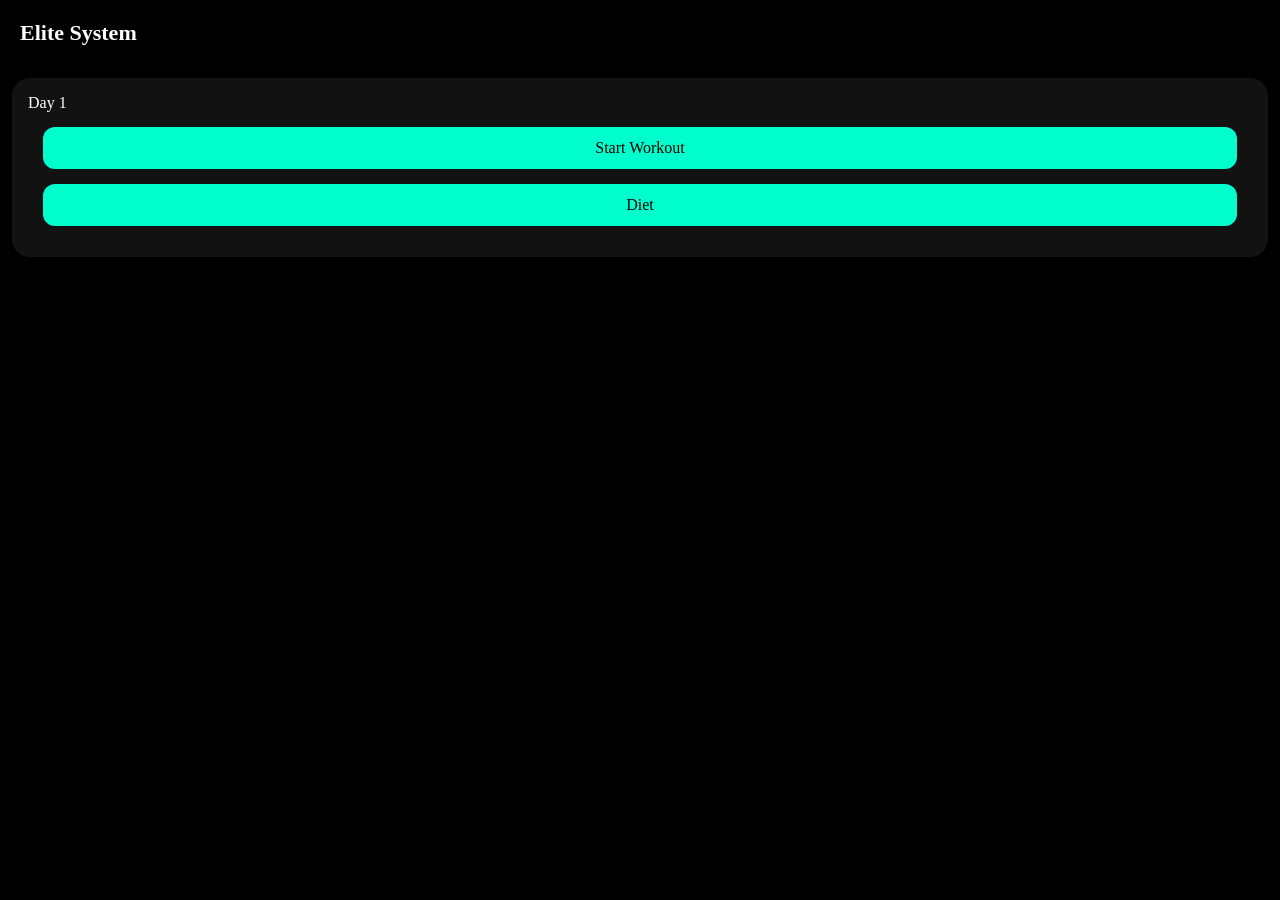
==== index.html @ a8eede22 "Update index.html" ====
<!DOCTYPE html>
<html>
<head>
<meta name="viewport" content="width=device-width, initial-scale=1">
<title>Elite 100</title>
<link rel="manifest" href="manifest.json">

<style>
body {
  margin:0;
  font-family:-apple-system;
  background:#000;
  color:white;
}

.screen { display:none; }
.active { display:block; }

header { padding:20px; font-size:22px; font-weight:600; }

.btn {
  background:#00ffcc;
  color:black;
  padding:12px;
  border-radius:12px;
  text-align:center;
  margin:15px;
}

.card {
  background:#121212;
  margin:12px;
  padding:16px;
  border-radius:18px;
}

.set {
  display:flex;
  justify-content:space-between;
  padding:14px;
  margin-top:10px;
  border-radius:12px;
  background:#1c1c1c;
}

/* Focus */
#focus {
  position:fixed;
  top:0;
  left:0;
  width:100%;
  height:100%;
  background:black;
  display:none;
  text-align:center;
  padding-top:35%;
}
.big { font-size:60px; font-weight:700; }

#hero {
  height:140px;
  margin:12px;
  border-radius:16px;
}
</style>
</head>

<body>

<!-- HOME -->
<div id="home" class="screen active">
  <header>Elite System</header>
  <div class="card">
    Day <span id="day"></span>
    <div class="btn" onclick="goWorkout()">Start Workout</div>
    <div class="btn" onclick="goDiet()">Diet</div>
  </div>
</div>

<!-- WORKOUT -->
<div id="workout" class="screen">
  <header onclick="goHome()">← Workout</header>
  <div id="hero"></div>
  <div id="list"></div>
</div>

<!-- FOCUS -->
<div id="focus">
  <div id="f-ex"></div>
  <div class="big" id="f-w"></div>
  <div id="f-r"></div>
  <div id="timer"></div>
  <div class="btn" onclick="completeSet()">Done</div>
  <div class="btn" onclick="exitFocus()">Exit</div>
</div>

<!-- DIET -->
<div id="diet" class="screen">
  <header onclick="goHome()">← Diet</header>
  <div class="card">
    <input id="cal" placeholder="Calories">
    <input id="prot" placeholder="Protein">
    <div class="btn" onclick="addMeal()">Add</div>
  </div>
</div>

<script>
let day = parseInt(localStorage.getItem("day")) || 1;
let data = JSON.parse(localStorage.getItem("data")) || [];
let meals = JSON.parse(localStorage.getItem("meals")) || [];

function show(s){
  document.querySelectorAll(".screen").forEach(e=>e.classList.remove("active"));
  document.getElementById(s).classList.add("active");
}

function goHome(){
  show("home");
  document.getElementById("day").innerText = day;
}

function goWorkout(){
  show("workout");
  renderWorkout();
}

function goDiet(){ show("diet"); }

function week(){ return Math.floor((day-1)/5); }
function prog(){ return week()*2.5; }

const days = ["Upper","Lower","Push","Pull","Legs"];

function build(type){
  let p = prog();

  if(type==="Push"){
    return [{name:"Incline DB Press",sets:[{w:25+p,r:10},{w:25+p,r:10},{w:25+p,r:10}]}];
  }
  if(type==="Pull"){
    return [{name:"Lat Pulldown",sets:[{w:50+p,r:10},{w:50+p,r:10},{w:50+p,r:10}]}];
  }
  if(type==="Legs"){
    return [{name:"Leg Press",sets:[{w:100+p,r:12},{w:100+p,r:12}]}];
  }
  if(type==="Upper"){
    return [{name:"Bench Press",sets:[{w:15,r:10},{w:20,r:5},{w:30+p,r:8},{w:30+p,r:6}]}];
  }
  if(type==="Lower"){
    return [{name:"Squat",sets:[{w:30,r:10},{w:40,r:5},{w:60+p,r:8},{w:60+p,r:6}]}];
  }
}

function getImage(type){
  if(type==="Push") return "https://images.unsplash.com/photo-1599058917212-d750089bc07e";
  if(type==="Pull") return "https://images.unsplash.com/photo-1594737625785-a6cbdabd333c";
  if(type==="Legs") return "https://images.unsplash.com/photo-1571019613454-1cb2f99b2d8b";
  return "https://images.unsplash.com/photo-1558611848-73f7eb4001a1";
}

function renderWorkout(){
  let type = days[(day-1)%5];
  document.body.style.background =
    type==="Push"?"#2b0b0b":type==="Pull"?"#0b1a2b":type==="Legs"?"#0b2b1a":"#000";

  document.getElementById("hero").style.background =
    `url(${getImage(type)}) center/cover`;

  let plan = build(type);
  let html="";

  plan.forEach(ex=>{
    html+=`<div class="card">${ex.name}`;
    ex.sets.forEach((s,i)=>{
      html+=`<div class="set" onclick="openFocus('${ex.name}',${i},${s.w},${s.r})">
      ${s.w}kg × ${s.r}</div>`;
    });
    html+="</div>";
  });

  document.getElementById("list").innerHTML = html;
}

let current=null;
let timer=null;

function openFocus(ex,set,w,r){
  current={ex,set,w,r};
  document.getElementById("focus").style.display="block";
  document.getElementById("f-ex").innerText=ex;
  document.getElementById("f-w").innerText=w+"kg";
  document.getElementById("f-r").innerText=r+" reps";
}

function completeSet(){
  data.push({...current,day});
  localStorage.setItem("data", JSON.stringify(data));
  startTimer(60);
}

function startTimer(t){
  clearInterval(timer);
  let el=document.getElementById("timer");

  timer=setInterval(()=>{
    el.innerText="Rest "+t+"s";
    t--;
    if(t<0){
      clearInterval(timer);
      exitFocus();
      renderWorkout();
    }
  },1000);
}

function exitFocus(){
  clearInterval(timer);
  document.getElementById("focus").style.display="none";
  document.getElementById("timer").innerText="";
}

function addMeal(){
  meals.push({
    c:cal.value,
    p:prot.value
  });
  localStorage.setItem("meals", JSON.stringify(meals));
}

goHome();

if ('serviceWorker' in navigator) {
  navigator.serviceWorker.register('sw.js');
}
</script>

</body>
</html>
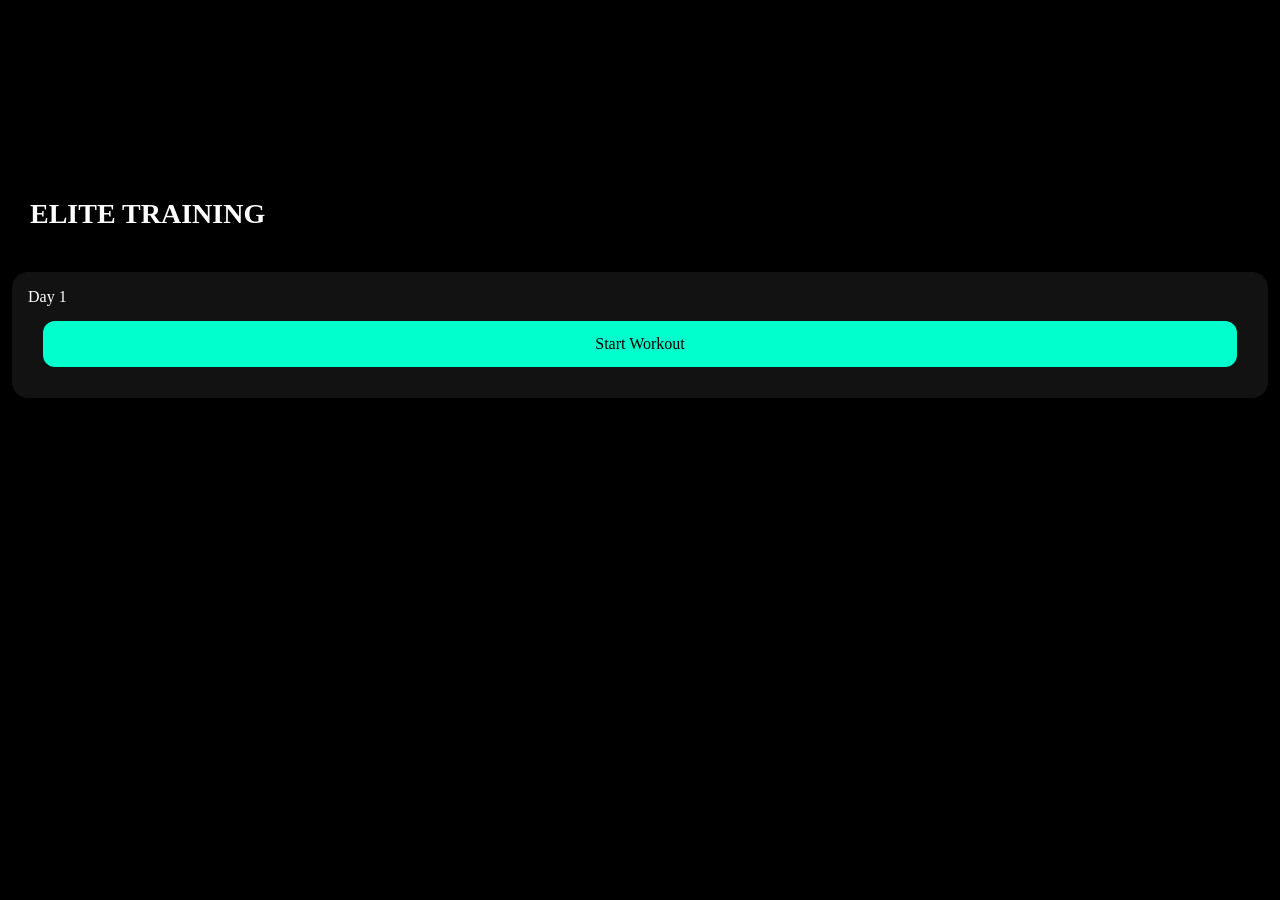
==== commit bfe4a6bf: "Update index.html" ====
--- a/index.html
+++ b/index.html
@@ -2,65 +2,85 @@
 <html>
 <head>
 <meta name="viewport" content="width=device-width, initial-scale=1">
-<title>Elite 100</title>
-<link rel="manifest" href="manifest.json">
+<title>ELITE</title>
 
 <style>
 body {
   margin:0;
   font-family:-apple-system;
+  color:white;
   background:#000;
-  color:white;
 }
 
 .screen { display:none; }
 .active { display:block; }
 
-header { padding:20px; font-size:22px; font-weight:600; }
+.hero {
+  height:220px;
+  background-size:cover;
+  background-position:center;
+  display:flex;
+  align-items:flex-end;
+  padding:20px;
+  font-size:28px;
+  font-weight:700;
+}
+
+.overlay {
+  background:linear-gradient(180deg,transparent,black);
+  width:100%;
+  padding:10px;
+}
 
 .btn {
   background:#00ffcc;
   color:black;
-  padding:12px;
+  padding:14px;
   border-radius:12px;
+  margin:15px;
   text-align:center;
-  margin:15px;
 }
 
 .card {
   background:#121212;
   margin:12px;
   padding:16px;
-  border-radius:18px;
+  border-radius:16px;
 }
 
 .set {
-  display:flex;
-  justify-content:space-between;
+  background:#1c1c1c;
   padding:14px;
   margin-top:10px;
   border-radius:12px;
-  background:#1c1c1c;
-}
-
-/* Focus */
+}
+
+/* FOCUS */
 #focus {
   position:fixed;
   top:0;
   left:0;
   width:100%;
   height:100%;
-  background:black;
+  background-size:cover;
+  background-position:center;
   display:none;
   text-align:center;
-  padding-top:35%;
-}
-.big { font-size:60px; font-weight:700; }
-
-#hero {
-  height:140px;
-  margin:12px;
-  border-radius:16px;
+  padding-top:30%;
+}
+
+.big { font-size:64px; font-weight:800; }
+
+.circle {
+  width:120px;
+  height:120px;
+  border-radius:50%;
+  border:6px solid #00ffcc;
+  margin:20px auto;
+  display:flex;
+  align-items:center;
+  justify-content:center;
+  font-size:24px;
 }
 </style>
 </head>
@@ -69,86 +89,61 @@
 
 <!-- HOME -->
 <div id="home" class="screen active">
-  <header>Elite System</header>
+  <div class="hero" style="background-image:url('https://images.unsplash.com/photo-1558611848-73f7eb4001a1')">
+    <div class="overlay">ELITE TRAINING</div>
+  </div>
+
   <div class="card">
     Day <span id="day"></span>
     <div class="btn" onclick="goWorkout()">Start Workout</div>
-    <div class="btn" onclick="goDiet()">Diet</div>
   </div>
 </div>
 
 <!-- WORKOUT -->
 <div id="workout" class="screen">
-  <header onclick="goHome()">← Workout</header>
-  <div id="hero"></div>
+  <div id="hero2" class="hero"></div>
   <div id="list"></div>
 </div>
 
 <!-- FOCUS -->
 <div id="focus">
   <div id="f-ex"></div>
+  <div id="f-set"></div>
   <div class="big" id="f-w"></div>
   <div id="f-r"></div>
-  <div id="timer"></div>
+
+  <div class="circle" id="timerCircle">60</div>
+
   <div class="btn" onclick="completeSet()">Done</div>
   <div class="btn" onclick="exitFocus()">Exit</div>
 </div>
 
-<!-- DIET -->
-<div id="diet" class="screen">
-  <header onclick="goHome()">← Diet</header>
-  <div class="card">
-    <input id="cal" placeholder="Calories">
-    <input id="prot" placeholder="Protein">
-    <div class="btn" onclick="addMeal()">Add</div>
-  </div>
-</div>
-
 <script>
 let day = parseInt(localStorage.getItem("day")) || 1;
 let data = JSON.parse(localStorage.getItem("data")) || [];
-let meals = JSON.parse(localStorage.getItem("meals")) || [];
+
+const days = ["Upper","Lower","Push","Pull","Legs"];
 
 function show(s){
   document.querySelectorAll(".screen").forEach(e=>e.classList.remove("active"));
   document.getElementById(s).classList.add("active");
 }
 
-function goHome(){
-  show("home");
-  document.getElementById("day").innerText = day;
-}
-
 function goWorkout(){
   show("workout");
   renderWorkout();
 }
 
-function goDiet(){ show("diet"); }
-
 function week(){ return Math.floor((day-1)/5); }
 function prog(){ return week()*2.5; }
 
-const days = ["Upper","Lower","Push","Pull","Legs"];
-
 function build(type){
   let p = prog();
-
-  if(type==="Push"){
-    return [{name:"Incline DB Press",sets:[{w:25+p,r:10},{w:25+p,r:10},{w:25+p,r:10}]}];
-  }
-  if(type==="Pull"){
-    return [{name:"Lat Pulldown",sets:[{w:50+p,r:10},{w:50+p,r:10},{w:50+p,r:10}]}];
-  }
-  if(type==="Legs"){
-    return [{name:"Leg Press",sets:[{w:100+p,r:12},{w:100+p,r:12}]}];
-  }
-  if(type==="Upper"){
-    return [{name:"Bench Press",sets:[{w:15,r:10},{w:20,r:5},{w:30+p,r:8},{w:30+p,r:6}]}];
-  }
-  if(type==="Lower"){
-    return [{name:"Squat",sets:[{w:30,r:10},{w:40,r:5},{w:60+p,r:8},{w:60+p,r:6}]}];
-  }
+  return [
+    {name:"Bench Press",sets:[
+      {w:15,r:10},{w:20,r:5},{w:30+p,r:8},{w:30+p,r:6}
+    ]}
+  ];
 }
 
 function getImage(type){
@@ -160,11 +155,11 @@
 
 function renderWorkout(){
   let type = days[(day-1)%5];
-  document.body.style.background =
-    type==="Push"?"#2b0b0b":type==="Pull"?"#0b1a2b":type==="Legs"?"#0b2b1a":"#000";
-
-  document.getElementById("hero").style.background =
-    `url(${getImage(type)}) center/cover`;
+
+  document.getElementById("hero2").style.backgroundImage =
+    `url(${getImage(type)})`;
+  document.getElementById("hero2").innerHTML =
+    `<div class="overlay">${type} Day</div>`;
 
   let plan = build(type);
   let html="";
@@ -172,7 +167,7 @@
   plan.forEach(ex=>{
     html+=`<div class="card">${ex.name}`;
     ex.sets.forEach((s,i)=>{
-      html+=`<div class="set" onclick="openFocus('${ex.name}',${i},${s.w},${s.r})">
+      html+=`<div class="set" onclick="openFocus('${ex.name}',${i},${s.w},${s.r},${ex.sets.length})">
       ${s.w}kg × ${s.r}</div>`;
     });
     html+="</div>";
@@ -181,13 +176,18 @@
   document.getElementById("list").innerHTML = html;
 }
 
-let current=null;
-let timer=null;
-
-function openFocus(ex,set,w,r){
-  current={ex,set,w,r};
+let current;
+let timer;
+
+function openFocus(ex,set,w,r,total){
+  current={ex,set,w,r,total};
+
   document.getElementById("focus").style.display="block";
+  document.getElementById("focus").style.backgroundImage =
+    `url(${getImage(days[(day-1)%5])})`;
+
   document.getElementById("f-ex").innerText=ex;
+  document.getElementById("f-set").innerText=`Set ${set+1} / ${total}`;
   document.getElementById("f-w").innerText=w+"kg";
   document.getElementById("f-r").innerText=r+" reps";
 }
@@ -200,11 +200,12 @@
 
 function startTimer(t){
   clearInterval(timer);
-  let el=document.getElementById("timer");
+  let el=document.getElementById("timerCircle");
 
   timer=setInterval(()=>{
-    el.innerText="Rest "+t+"s";
+    el.innerText=t;
     t--;
+
     if(t<0){
       clearInterval(timer);
       exitFocus();
@@ -216,22 +217,9 @@
 function exitFocus(){
   clearInterval(timer);
   document.getElementById("focus").style.display="none";
-  document.getElementById("timer").innerText="";
-}
-
-function addMeal(){
-  meals.push({
-    c:cal.value,
-    p:prot.value
-  });
-  localStorage.setItem("meals", JSON.stringify(meals));
-}
-
-goHome();
-
-if ('serviceWorker' in navigator) {
-  navigator.serviceWorker.register('sw.js');
-}
+}
+
+document.getElementById("day").innerText = day;
 </script>
 
 </body>
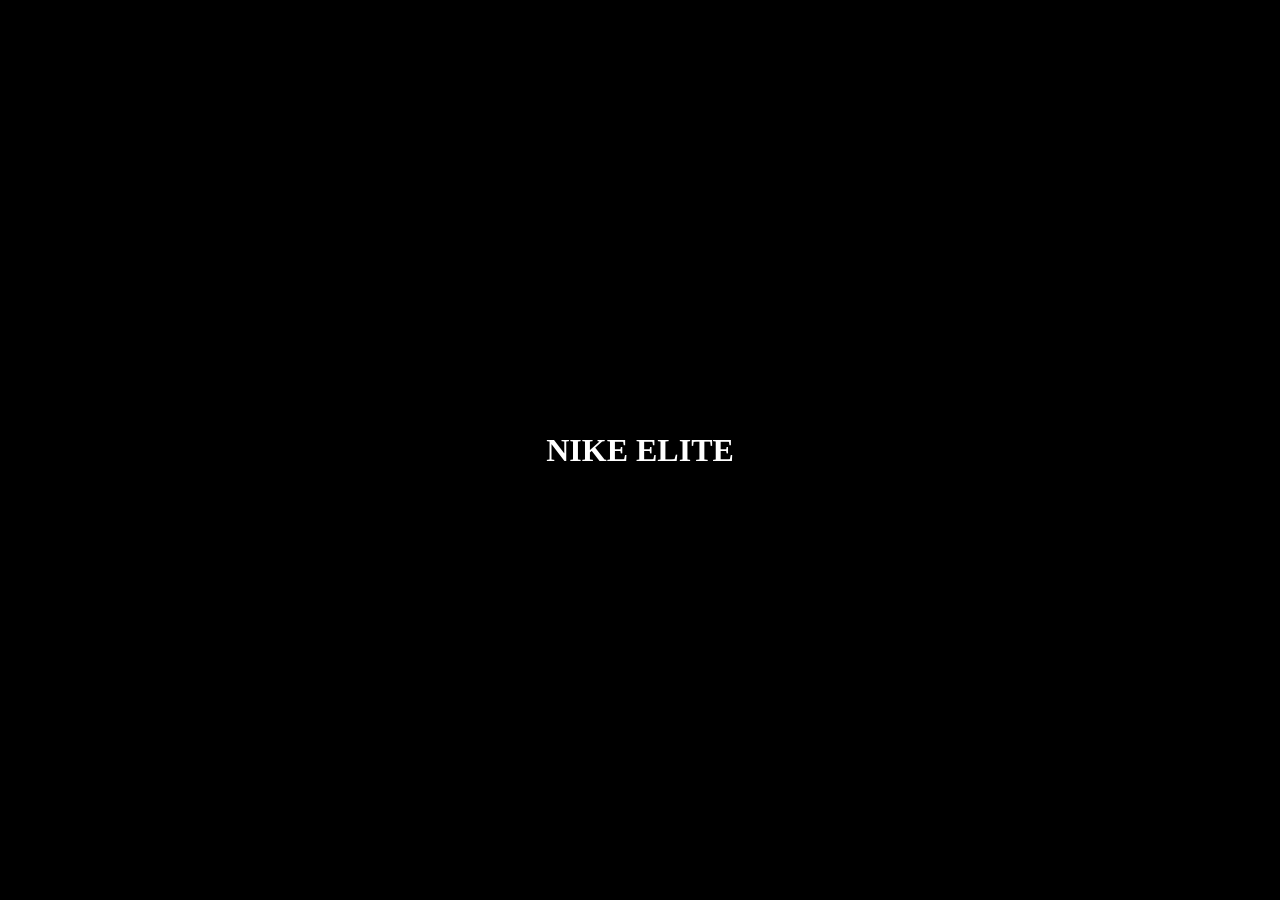
==== commit 1dd66f4b: "Update index.html" ====
--- a/index.html
+++ b/index.html
@@ -5,33 +5,44 @@
 <title>ELITE</title>
 
 <style>
-body {
-  margin:0;
-  font-family:-apple-system;
-  color:white;
-  background:#000;
-}
-
+body { margin:0; font-family:-apple-system; background:#000; color:white; }
+
+/* SCREENS */
 .screen { display:none; }
 .active { display:block; }
 
+/* SPLASH */
+#splash {
+  position:fixed;
+  width:100%;
+  height:100%;
+  background:black;
+  display:flex;
+  align-items:center;
+  justify-content:center;
+  font-size:32px;
+  font-weight:800;
+  animation:fadeIn 1s;
+}
+
+/* HERO */
 .hero {
   height:220px;
   background-size:cover;
   background-position:center;
   display:flex;
   align-items:flex-end;
+}
+
+.overlay {
+  width:100%;
   padding:20px;
+  background:linear-gradient(180deg,transparent,rgba(0,0,0,0.9));
   font-size:28px;
   font-weight:700;
 }
 
-.overlay {
-  background:linear-gradient(180deg,transparent,black);
-  width:100%;
-  padding:10px;
-}
-
+/* BUTTON */
 .btn {
   background:#00ffcc;
   color:black;
@@ -39,8 +50,11 @@
   border-radius:12px;
   margin:15px;
   text-align:center;
-}
-
+  transition:0.2s;
+}
+.btn:active { transform:scale(0.96); }
+
+/* CARD */
 .card {
   background:#121212;
   margin:12px;
@@ -48,6 +62,7 @@
   border-radius:16px;
 }
 
+/* SET */
 .set {
   background:#1c1c1c;
   padding:14px;
@@ -66,33 +81,51 @@
   background-position:center;
   display:none;
   text-align:center;
-  padding-top:30%;
+  padding-top:25%;
+}
+
+.focus-overlay {
+  background:linear-gradient(180deg,rgba(0,0,0,0.2),black);
+  height:100%;
+  width:100%;
+  position:absolute;
+  top:0;
+  left:0;
+}
+
+.focus-content {
+  position:relative;
+  z-index:2;
 }
 
 .big { font-size:64px; font-weight:800; }
 
-.circle {
-  width:120px;
-  height:120px;
-  border-radius:50%;
-  border:6px solid #00ffcc;
-  margin:20px auto;
-  display:flex;
-  align-items:center;
-  justify-content:center;
-  font-size:24px;
+/* TIMER */
+svg { transform:rotate(-90deg); }
+circle {
+  fill:none;
+  stroke:#00ffcc;
+  stroke-width:8;
+  stroke-dasharray:314;
+  stroke-dashoffset:0;
+  transition:1s linear;
+}
+
+@keyframes fadeIn {
+  from {opacity:0;}
+  to {opacity:1;}
 }
 </style>
 </head>
 
 <body>
 
+<!-- SPLASH -->
+<div id="splash">NIKE ELITE</div>
+
 <!-- HOME -->
-<div id="home" class="screen active">
-  <div class="hero" style="background-image:url('https://images.unsplash.com/photo-1558611848-73f7eb4001a1')">
-    <div class="overlay">ELITE TRAINING</div>
-  </div>
-
+<div id="home" class="screen">
+  <div id="homeHero" class="hero"></div>
   <div class="card">
     Day <span id="day"></span>
     <div class="btn" onclick="goWorkout()">Start Workout</div>
@@ -101,34 +134,72 @@
 
 <!-- WORKOUT -->
 <div id="workout" class="screen">
-  <div id="hero2" class="hero"></div>
+  <div id="workHero" class="hero"></div>
   <div id="list"></div>
 </div>
 
 <!-- FOCUS -->
 <div id="focus">
-  <div id="f-ex"></div>
-  <div id="f-set"></div>
-  <div class="big" id="f-w"></div>
-  <div id="f-r"></div>
-
-  <div class="circle" id="timerCircle">60</div>
-
-  <div class="btn" onclick="completeSet()">Done</div>
-  <div class="btn" onclick="exitFocus()">Exit</div>
+  <div class="focus-overlay"></div>
+
+  <div class="focus-content">
+    <div id="f-ex"></div>
+    <div id="f-set"></div>
+    <div class="big" id="f-w"></div>
+    <div id="f-r"></div>
+
+    <svg width="120" height="120">
+      <circle r="50" cx="60" cy="60" id="circle"></circle>
+    </svg>
+
+    <div class="btn" onclick="completeSet()">Done</div>
+    <div class="btn" onclick="exitFocus()">Exit</div>
+  </div>
 </div>
 
 <script>
 let day = parseInt(localStorage.getItem("day")) || 1;
 let data = JSON.parse(localStorage.getItem("data")) || [];
-
 const days = ["Upper","Lower","Push","Pull","Legs"];
+
+const images = {
+  home:[
+    "https://images.unsplash.com/photo-1558611848-73f7eb4001a1",
+    "https://images.unsplash.com/photo-1599058917212-d750089bc07e"
+  ],
+  Push:"https://images.unsplash.com/photo-1599058917212-d750089bc07e",
+  Pull:"https://images.unsplash.com/photo-1594737625785-a6cbdabd333c",
+  Legs:"https://images.unsplash.com/photo-1571019613454-1cb2f99b2d8b",
+  Upper:"https://images.unsplash.com/photo-1558611848-73f7eb4001a1",
+  Lower:"https://images.unsplash.com/photo-1558611848-73f7eb4001a1"
+};
+
+/* SPLASH */
+setTimeout(()=>{
+  document.getElementById("splash").style.display="none";
+  show("home");
+  initHome();
+},1500);
 
 function show(s){
   document.querySelectorAll(".screen").forEach(e=>e.classList.remove("active"));
   document.getElementById(s).classList.add("active");
 }
 
+function initHome(){
+  document.getElementById("day").innerText = day;
+  rotateHomeImages();
+}
+
+function rotateHomeImages(){
+  let i=0;
+  setInterval(()=>{
+    document.getElementById("homeHero").style.backgroundImage =
+      `url(${images.home[i%images.home.length]})`;
+    i++;
+  },3000);
+}
+
 function goWorkout(){
   show("workout");
   renderWorkout();
@@ -137,31 +208,20 @@
 function week(){ return Math.floor((day-1)/5); }
 function prog(){ return week()*2.5; }
 
-function build(type){
-  let p = prog();
-  return [
-    {name:"Bench Press",sets:[
-      {w:15,r:10},{w:20,r:5},{w:30+p,r:8},{w:30+p,r:6}
-    ]}
-  ];
-}
-
-function getImage(type){
-  if(type==="Push") return "https://images.unsplash.com/photo-1599058917212-d750089bc07e";
-  if(type==="Pull") return "https://images.unsplash.com/photo-1594737625785-a6cbdabd333c";
-  if(type==="Legs") return "https://images.unsplash.com/photo-1571019613454-1cb2f99b2d8b";
-  return "https://images.unsplash.com/photo-1558611848-73f7eb4001a1";
+function build(){
+  let p=prog();
+  return [{name:"Bench Press",sets:[
+    {w:15,r:10},{w:20,r:5},{w:30+p,r:8},{w:30+p,r:6}
+  ]}];
 }
 
 function renderWorkout(){
   let type = days[(day-1)%5];
 
-  document.getElementById("hero2").style.backgroundImage =
-    `url(${getImage(type)})`;
-  document.getElementById("hero2").innerHTML =
-    `<div class="overlay">${type} Day</div>`;
-
-  let plan = build(type);
+  document.getElementById("workHero").style.backgroundImage =
+    `url(${images[type]})`;
+
+  let plan = build();
   let html="";
 
   plan.forEach(ex=>{
@@ -176,18 +236,20 @@
   document.getElementById("list").innerHTML = html;
 }
 
+/* FOCUS */
 let current;
 let timer;
+let totalTime = 60;
 
 function openFocus(ex,set,w,r,total){
   current={ex,set,w,r,total};
 
   document.getElementById("focus").style.display="block";
   document.getElementById("focus").style.backgroundImage =
-    `url(${getImage(days[(day-1)%5])})`;
+    `url(${images[days[(day-1)%5]]})`;
 
   document.getElementById("f-ex").innerText=ex;
-  document.getElementById("f-set").innerText=`Set ${set+1} / ${total}`;
+  document.getElementById("f-set").innerText=`Set ${set+1}/${total}`;
   document.getElementById("f-w").innerText=w+"kg";
   document.getElementById("f-r").innerText=r+" reps";
 }
@@ -195,15 +257,16 @@
 function completeSet(){
   data.push({...current,day});
   localStorage.setItem("data", JSON.stringify(data));
-  startTimer(60);
+  startTimer(totalTime);
 }
 
 function startTimer(t){
   clearInterval(timer);
-  let el=document.getElementById("timerCircle");
+  let circle=document.getElementById("circle");
 
   timer=setInterval(()=>{
-    el.innerText=t;
+    let offset = 314 - (314 * t / totalTime);
+    circle.style.strokeDashoffset = offset;
     t--;
 
     if(t<0){
@@ -218,8 +281,6 @@
   clearInterval(timer);
   document.getElementById("focus").style.display="none";
 }
-
-document.getElementById("day").innerText = day;
 </script>
 
 </body>
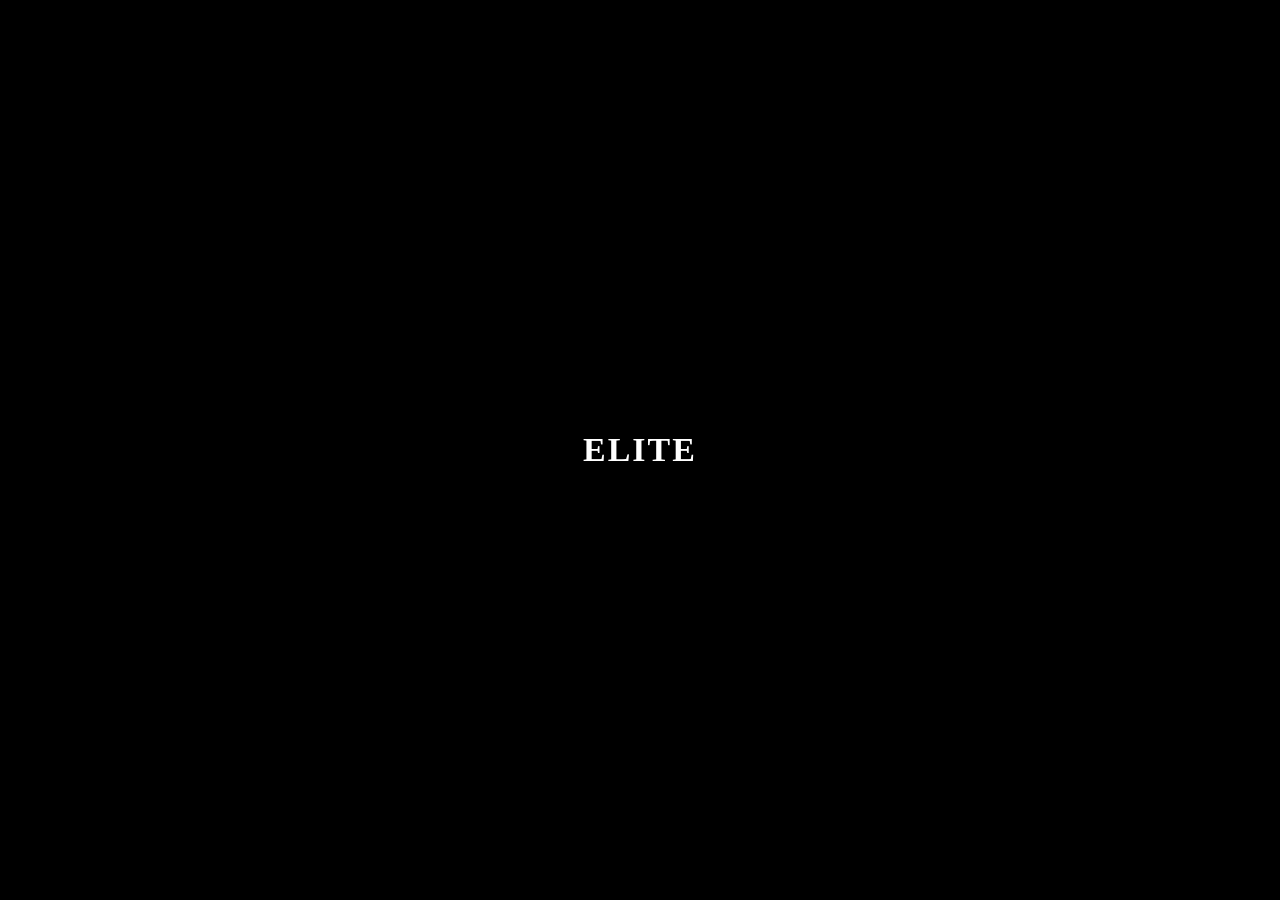
==== commit 33e2678e: "Update index.html" ====
--- a/index.html
+++ b/index.html
@@ -7,7 +7,6 @@
 <style>
 body { margin:0; font-family:-apple-system; background:#000; color:white; }
 
-/* SCREENS */
 .screen { display:none; }
 .active { display:block; }
 
@@ -20,14 +19,14 @@
   display:flex;
   align-items:center;
   justify-content:center;
-  font-size:32px;
+  font-size:34px;
   font-weight:800;
-  animation:fadeIn 1s;
+  letter-spacing:2px;
 }
 
 /* HERO */
 .hero {
-  height:220px;
+  height:230px;
   background-size:cover;
   background-position:center;
   display:flex;
@@ -50,9 +49,8 @@
   border-radius:12px;
   margin:15px;
   text-align:center;
-  transition:0.2s;
-}
-.btn:active { transform:scale(0.96); }
+}
+.btn:active { transform:scale(0.95); }
 
 /* CARD */
 .card {
@@ -62,7 +60,6 @@
   border-radius:16px;
 }
 
-/* SET */
 .set {
   background:#1c1c1c;
   padding:14px;
@@ -85,18 +82,13 @@
 }
 
 .focus-overlay {
-  background:linear-gradient(180deg,rgba(0,0,0,0.2),black);
+  position:absolute;
+  width:100%;
   height:100%;
-  width:100%;
-  position:absolute;
-  top:0;
-  left:0;
-}
-
-.focus-content {
-  position:relative;
-  z-index:2;
-}
+  background:linear-gradient(180deg,rgba(0,0,0,0.3),black);
+}
+
+.focus-content { position:relative; z-index:2; }
 
 .big { font-size:64px; font-weight:800; }
 
@@ -110,18 +102,12 @@
   stroke-dashoffset:0;
   transition:1s linear;
 }
-
-@keyframes fadeIn {
-  from {opacity:0;}
-  to {opacity:1;}
-}
 </style>
 </head>
 
 <body>
 
-<!-- SPLASH -->
-<div id="splash">NIKE ELITE</div>
+<div id="splash">ELITE</div>
 
 <!-- HOME -->
 <div id="home" class="screen">
@@ -141,7 +127,6 @@
 <!-- FOCUS -->
 <div id="focus">
   <div class="focus-overlay"></div>
-
   <div class="focus-content">
     <div id="f-ex"></div>
     <div id="f-set"></div>
@@ -160,6 +145,7 @@
 <script>
 let day = parseInt(localStorage.getItem("day")) || 1;
 let data = JSON.parse(localStorage.getItem("data")) || [];
+
 const days = ["Upper","Lower","Push","Pull","Legs"];
 
 const images = {
@@ -205,14 +191,56 @@
   renderWorkout();
 }
 
+/* PROGRESSION */
 function week(){ return Math.floor((day-1)/5); }
 function prog(){ return week()*2.5; }
 
-function build(){
-  let p=prog();
-  return [{name:"Bench Press",sets:[
-    {w:15,r:10},{w:20,r:5},{w:30+p,r:8},{w:30+p,r:6}
-  ]}];
+/* FULL ELITE PLAN */
+function build(type){
+  let p = prog();
+
+  if(type==="Upper"){
+    return [
+      {name:"Bench Press",sets:[{w:15,r:10},{w:20,r:5},{w:30+p,r:8},{w:30+p,r:6},{w:30+p,r:5}]},
+      {name:"Barbell Row",sets:[{w:40+p,r:8},{w:40+p,r:8},{w:40+p,r:8},{w:40+p,r:8}]},
+      {name:"Overhead Press",sets:[{w:30+p,r:6},{w:30+p,r:6},{w:30+p,r:6}]},
+      {name:"Bicep Curl",sets:[{w:10,r:12},{w:10,r:12},{w:10,r:12}]}
+    ];
+  }
+
+  if(type==="Lower"){
+    return [
+      {name:"Squat",sets:[{w:30,r:10},{w:40,r:5},{w:60+p,r:8},{w:60+p,r:6},{w:60+p,r:5}]},
+      {name:"RDL",sets:[{w:50+p,r:8},{w:50+p,r:8},{w:50+p,r:8}]},
+      {name:"Leg Curl",sets:[{w:30,r:12},{w:30,r:12},{w:30,r:12}]}
+    ];
+  }
+
+  if(type==="Push"){
+    return [
+      {name:"Incline DB Press",sets:[{w:25+p,r:10},{w:25+p,r:10},{w:25+p,r:10},{w:25+p,r:10}]},
+      {name:"Shoulder Press",sets:[{w:30+p,r:10},{w:30+p,r:10},{w:30+p,r:10}]},
+      {name:"Lateral Raise",sets:[{w:8,r:15},{w:8,r:15},{w:8,r:15}]},
+      {name:"Tricep Pushdown",sets:[{w:25,r:12},{w:25,r:12},{w:25,r:12}]}
+    ];
+  }
+
+  if(type==="Pull"){
+    return [
+      {name:"Lat Pulldown",sets:[{w:50+p,r:10},{w:50+p,r:10},{w:50+p,r:10},{w:50+p,r:10}]},
+      {name:"Seated Row",sets:[{w:40+p,r:10},{w:40+p,r:10},{w:40+p,r:10}]},
+      {name:"Face Pull",sets:[{w:20,r:15},{w:20,r:15},{w:20,r:15}]},
+      {name:"Bicep Curl",sets:[{w:10,r:12},{w:10,r:12},{w:10,r:12}]}
+    ];
+  }
+
+  if(type==="Legs"){
+    return [
+      {name:"Leg Press",sets:[{w:100+p,r:12},{w:100+p,r:12},{w:100+p,r:12},{w:100+p,r:12}]},
+      {name:"Walking Lunges",sets:[{w:20,r:12},{w:20,r:12},{w:20,r:12}]},
+      {name:"RDL",sets:[{w:50+p,r:10},{w:50+p,r:10},{w:50+p,r:10}]}
+    ];
+  }
 }
 
 function renderWorkout(){
@@ -221,11 +249,14 @@
   document.getElementById("workHero").style.backgroundImage =
     `url(${images[type]})`;
 
-  let plan = build();
+  document.getElementById("workHero").innerHTML =
+    `<div class="overlay">${type} Day</div>`;
+
+  let plan = build(type);
   let html="";
 
   plan.forEach(ex=>{
-    html+=`<div class="card">${ex.name}`;
+    html+=`<div class="card"><b>${ex.name}</b>`;
     ex.sets.forEach((s,i)=>{
       html+=`<div class="set" onclick="openFocus('${ex.name}',${i},${s.w},${s.r},${ex.sets.length})">
       ${s.w}kg × ${s.r}</div>`;
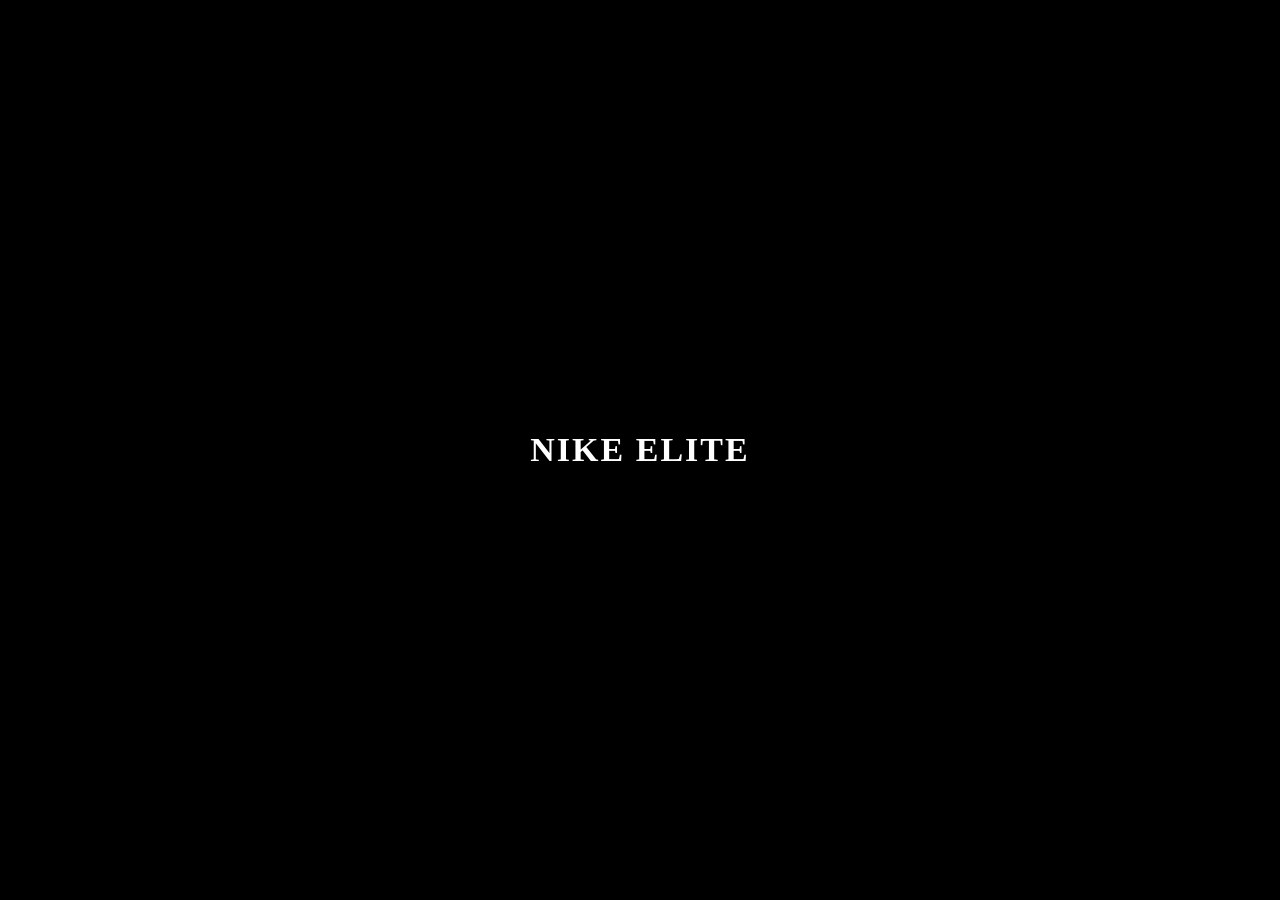
==== commit 71e65401: "Update index.html" ====
--- a/index.html
+++ b/index.html
@@ -6,15 +6,13 @@
 
 <style>
 body { margin:0; font-family:-apple-system; background:#000; color:white; }
-
 .screen { display:none; }
 .active { display:block; }
 
 /* SPLASH */
 #splash {
   position:fixed;
-  width:100%;
-  height:100%;
+  width:100%; height:100%;
   background:black;
   display:flex;
   align-items:center;
@@ -32,7 +30,6 @@
   display:flex;
   align-items:flex-end;
 }
-
 .overlay {
   width:100%;
   padding:20px;
@@ -41,7 +38,7 @@
   font-weight:700;
 }
 
-/* BUTTON */
+/* UI */
 .btn {
   background:#00ffcc;
   color:black;
@@ -50,16 +47,12 @@
   margin:15px;
   text-align:center;
 }
-.btn:active { transform:scale(0.95); }
-
-/* CARD */
 .card {
   background:#121212;
   margin:12px;
   padding:16px;
   border-radius:16px;
 }
-
 .set {
   background:#1c1c1c;
   padding:14px;
@@ -70,26 +63,20 @@
 /* FOCUS */
 #focus {
   position:fixed;
-  top:0;
-  left:0;
-  width:100%;
-  height:100%;
+  top:0; left:0;
+  width:100%; height:100%;
   background-size:cover;
   background-position:center;
   display:none;
   text-align:center;
   padding-top:25%;
 }
-
 .focus-overlay {
   position:absolute;
-  width:100%;
-  height:100%;
+  width:100%; height:100%;
   background:linear-gradient(180deg,rgba(0,0,0,0.3),black);
 }
-
 .focus-content { position:relative; z-index:2; }
-
 .big { font-size:64px; font-weight:800; }
 
 /* TIMER */
@@ -107,7 +94,7 @@
 
 <body>
 
-<div id="splash">ELITE</div>
+<div id="splash">NIKE ELITE</div>
 
 <!-- HOME -->
 <div id="home" class="screen">
@@ -120,18 +107,32 @@
 
 <!-- WORKOUT -->
 <div id="workout" class="screen">
+  <div style="padding:15px; display:flex; justify-content:space-between;">
+    <div onclick="goHome()">←</div>
+    <div>NIKE ELITE</div>
+    <div></div>
+  </div>
+
   <div id="workHero" class="hero"></div>
+
+  <div style="display:flex; justify-content:space-between; padding:10px;">
+    <div onclick="prevDay()">◀ Prev</div>
+    <div onclick="nextDay()">Next ▶</div>
+  </div>
+
   <div id="list"></div>
 </div>
 
 <!-- FOCUS -->
 <div id="focus">
   <div class="focus-overlay"></div>
+
   <div class="focus-content">
     <div id="f-ex"></div>
     <div id="f-set"></div>
     <div class="big" id="f-w"></div>
     <div id="f-r"></div>
+    <div id="timerText"></div>
 
     <svg width="120" height="120">
       <circle r="50" cx="60" cy="60" id="circle"></circle>
@@ -145,9 +146,9 @@
 <script>
 let day = parseInt(localStorage.getItem("day")) || 1;
 let data = JSON.parse(localStorage.getItem("data")) || [];
-
 const days = ["Upper","Lower","Push","Pull","Legs"];
 
+/* DYNAMIC IMAGES */
 const images = {
   home:[
     "https://images.unsplash.com/photo-1558611848-73f7eb4001a1",
@@ -157,7 +158,12 @@
   Pull:"https://images.unsplash.com/photo-1594737625785-a6cbdabd333c",
   Legs:"https://images.unsplash.com/photo-1571019613454-1cb2f99b2d8b",
   Upper:"https://images.unsplash.com/photo-1558611848-73f7eb4001a1",
-  Lower:"https://images.unsplash.com/photo-1558611848-73f7eb4001a1"
+  Lower:"https://images.unsplash.com/photo-1579758629938-03607ccdbaba",
+
+  chest:"https://images.unsplash.com/photo-1583454110551-21f2fa2afe61",
+  back:"https://images.unsplash.com/photo-1605296867304-46d5465a13f1",
+  legs:"https://images.unsplash.com/photo-1571019613454-1cb2f99b2d8b",
+  arms:"https://images.unsplash.com/photo-1583454110551-21f2fa2afe61"
 };
 
 /* SPLASH */
@@ -172,12 +178,16 @@
   document.getElementById(s).classList.add("active");
 }
 
+function goHome(){
+  show("home");
+}
+
 function initHome(){
   document.getElementById("day").innerText = day;
-  rotateHomeImages();
-}
-
-function rotateHomeImages(){
+  rotateHome();
+}
+
+function rotateHome(){
   let i=0;
   setInterval(()=>{
     document.getElementById("homeHero").style.backgroundImage =
@@ -186,6 +196,9 @@
   },3000);
 }
 
+function nextDay(){ if(day<100){day++; localStorage.setItem("day",day); renderWorkout();}}
+function prevDay(){ if(day>1){day--; localStorage.setItem("day",day); renderWorkout();}}
+
 function goWorkout(){
   show("workout");
   renderWorkout();
@@ -195,7 +208,7 @@
 function week(){ return Math.floor((day-1)/5); }
 function prog(){ return week()*2.5; }
 
-/* FULL ELITE PLAN */
+/* FULL PLAN */
 function build(type){
   let p = prog();
 
@@ -207,7 +220,6 @@
       {name:"Bicep Curl",sets:[{w:10,r:12},{w:10,r:12},{w:10,r:12}]}
     ];
   }
-
   if(type==="Lower"){
     return [
       {name:"Squat",sets:[{w:30,r:10},{w:40,r:5},{w:60+p,r:8},{w:60+p,r:6},{w:60+p,r:5}]},
@@ -215,7 +227,6 @@
       {name:"Leg Curl",sets:[{w:30,r:12},{w:30,r:12},{w:30,r:12}]}
     ];
   }
-
   if(type==="Push"){
     return [
       {name:"Incline DB Press",sets:[{w:25+p,r:10},{w:25+p,r:10},{w:25+p,r:10},{w:25+p,r:10}]},
@@ -224,7 +235,6 @@
       {name:"Tricep Pushdown",sets:[{w:25,r:12},{w:25,r:12},{w:25,r:12}]}
     ];
   }
-
   if(type==="Pull"){
     return [
       {name:"Lat Pulldown",sets:[{w:50+p,r:10},{w:50+p,r:10},{w:50+p,r:10},{w:50+p,r:10}]},
@@ -233,7 +243,6 @@
       {name:"Bicep Curl",sets:[{w:10,r:12},{w:10,r:12},{w:10,r:12}]}
     ];
   }
-
   if(type==="Legs"){
     return [
       {name:"Leg Press",sets:[{w:100+p,r:12},{w:100+p,r:12},{w:100+p,r:12},{w:100+p,r:12}]},
@@ -243,14 +252,11 @@
   }
 }
 
+/* WORKOUT RENDER */
 function renderWorkout(){
   let type = days[(day-1)%5];
-
-  document.getElementById("workHero").style.backgroundImage =
-    `url(${images[type]})`;
-
-  document.getElementById("workHero").innerHTML =
-    `<div class="overlay">${type} Day</div>`;
+  document.getElementById("workHero").style.backgroundImage = `url(${images[type]})`;
+  document.getElementById("workHero").innerHTML = `<div class="overlay">${type} Day</div>`;
 
   let plan = build(type);
   let html="";
@@ -272,12 +278,18 @@
 let timer;
 let totalTime = 60;
 
+function getExerciseImage(name){
+  if(name.includes("Press")) return images.chest;
+  if(name.includes("Row") || name.includes("Pull")) return images.back;
+  if(name.includes("Squat") || name.includes("Leg")) return images.legs;
+  return images.arms;
+}
+
 function openFocus(ex,set,w,r,total){
   current={ex,set,w,r,total};
 
   document.getElementById("focus").style.display="block";
-  document.getElementById("focus").style.backgroundImage =
-    `url(${images[days[(day-1)%5]]})`;
+  document.getElementById("focus").style.backgroundImage = `url(${getExerciseImage(ex)})`;
 
   document.getElementById("f-ex").innerText=ex;
   document.getElementById("f-set").innerText=`Set ${set+1}/${total}`;
@@ -285,6 +297,26 @@
   document.getElementById("f-r").innerText=r+" reps";
 }
 
+/* NEXT SET */
+function getNextSet(){
+  let type = days[(day-1)%5];
+  let plan = build(type);
+
+  for(let i=0;i<plan.length;i++){
+    for(let j=0;j<plan[i].sets.length;j++){
+      if(plan[i].name===current.ex && j===current.set){
+        if(j+1 < plan[i].sets.length){
+          return {ex:plan[i].name,set:j+1,w:plan[i].sets[j+1].w,r:plan[i].sets[j+1].r,total:plan[i].sets.length};
+        } else if(i+1 < plan.length){
+          return {ex:plan[i+1].name,set:0,w:plan[i+1].sets[0].w,r:plan[i+1].sets[0].r,total:plan[i+1].sets.length};
+        }
+      }
+    }
+  }
+  return null;
+}
+
+/* TIMER */
 function completeSet(){
   data.push({...current,day});
   localStorage.setItem("data", JSON.stringify(data));
@@ -294,16 +326,30 @@
 function startTimer(t){
   clearInterval(timer);
   let circle=document.getElementById("circle");
+  let next = getNextSet();
+
+  if(next){
+    document.getElementById("f-set").innerText =
+      `Next: ${next.ex} | Set ${next.set+1}/${next.total}`;
+  }
 
   timer=setInterval(()=>{
+    document.getElementById("timerText").innerText = t + "s";
+
     let offset = 314 - (314 * t / totalTime);
     circle.style.strokeDashoffset = offset;
+
     t--;
 
     if(t<0){
       clearInterval(timer);
-      exitFocus();
-      renderWorkout();
+
+      if(next){
+        openFocus(next.ex,next.set,next.w,next.r,next.total);
+      } else {
+        exitFocus();
+        renderWorkout();
+      }
     }
   },1000);
 }
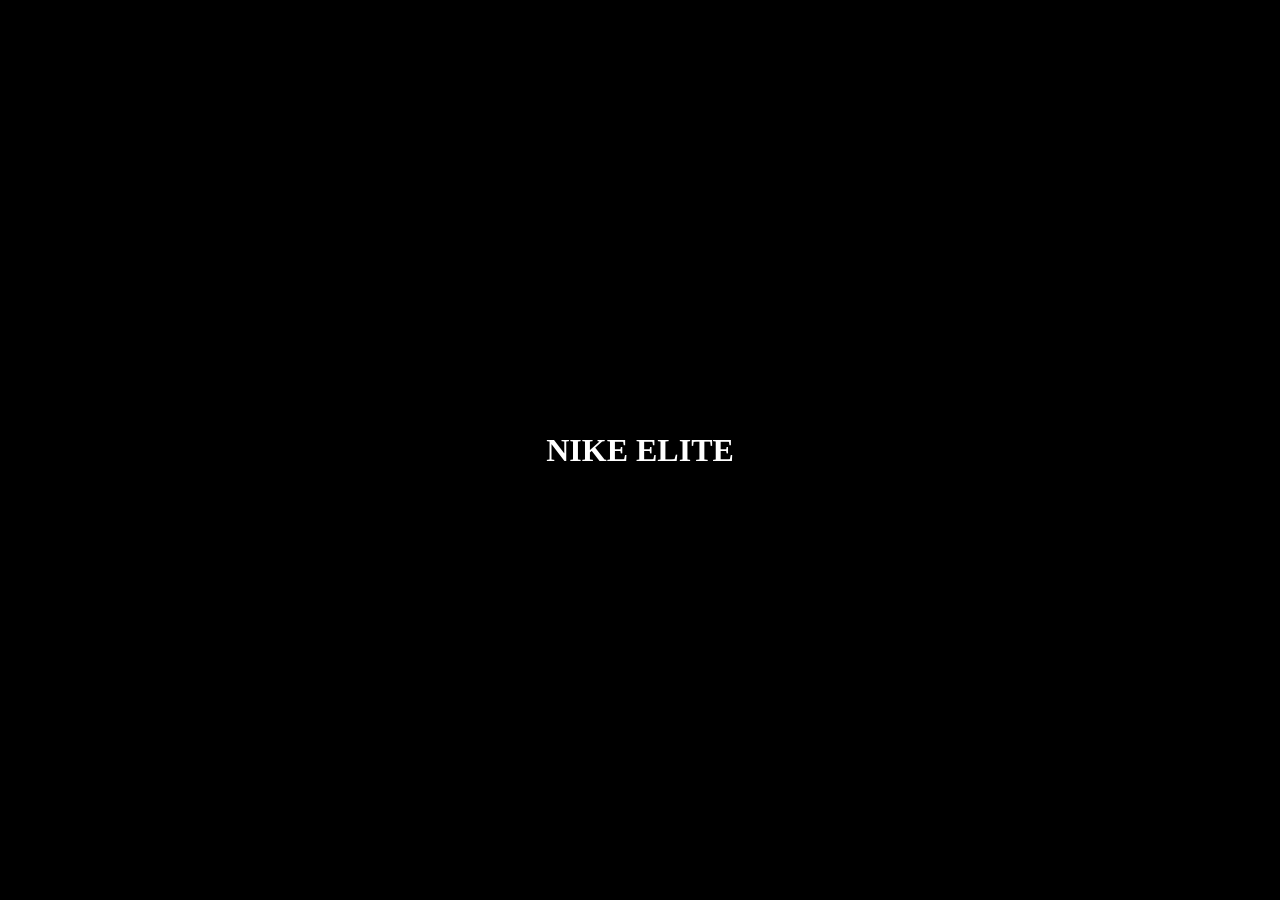
==== commit 35abfb7f: "Update index.html" ====
--- a/index.html
+++ b/index.html
@@ -2,14 +2,13 @@
 <html>
 <head>
 <meta name="viewport" content="width=device-width, initial-scale=1">
-<title>ELITE</title>
+<title>NIKE ELITE</title>
 
 <style>
 body { margin:0; font-family:-apple-system; background:#000; color:white; }
 .screen { display:none; }
 .active { display:block; }
 
-/* SPLASH */
 #splash {
   position:fixed;
   width:100%; height:100%;
@@ -17,12 +16,10 @@
   display:flex;
   align-items:center;
   justify-content:center;
-  font-size:34px;
+  font-size:32px;
   font-weight:800;
-  letter-spacing:2px;
-}
-
-/* HERO */
+}
+
 .hero {
   height:230px;
   background-size:cover;
@@ -30,64 +27,66 @@
   display:flex;
   align-items:flex-end;
 }
+
 .overlay {
   width:100%;
   padding:20px;
   background:linear-gradient(180deg,transparent,rgba(0,0,0,0.9));
-  font-size:28px;
-  font-weight:700;
-}
-
-/* UI */
+  font-size:26px;
+}
+
+.card {
+  background:#121212;
+  margin:12px;
+  padding:16px;
+  border-radius:16px;
+}
+
+.set {
+  background:#1c1c1c;
+  padding:12px;
+  margin-top:8px;
+  border-radius:10px;
+}
+
 .btn {
   background:#00ffcc;
   color:black;
   padding:14px;
   border-radius:12px;
-  margin:15px;
+  margin:10px;
   text-align:center;
 }
-.card {
-  background:#121212;
-  margin:12px;
-  padding:16px;
-  border-radius:16px;
-}
-.set {
-  background:#1c1c1c;
-  padding:14px;
-  margin-top:10px;
-  border-radius:12px;
-}
-
-/* FOCUS */
+
 #focus {
   position:fixed;
   top:0; left:0;
   width:100%; height:100%;
+  display:none;
   background-size:cover;
-  background-position:center;
-  display:none;
-  text-align:center;
-  padding-top:25%;
-}
+}
+
 .focus-overlay {
   position:absolute;
   width:100%; height:100%;
   background:linear-gradient(180deg,rgba(0,0,0,0.3),black);
 }
-.focus-content { position:relative; z-index:2; }
-.big { font-size:64px; font-weight:800; }
-
-/* TIMER */
+
+.focus-content {
+  position:relative;
+  z-index:2;
+  text-align:center;
+  padding-top:25%;
+}
+
+.big { font-size:60px; }
+
 svg { transform:rotate(-90deg); }
 circle {
   fill:none;
   stroke:#00ffcc;
   stroke-width:8;
   stroke-dasharray:314;
-  stroke-dashoffset:0;
-  transition:1s linear;
 }
 </style>
 </head>
@@ -96,7 +95,6 @@
 
 <div id="splash">NIKE ELITE</div>
 
-<!-- HOME -->
 <div id="home" class="screen">
   <div id="homeHero" class="hero"></div>
   <div class="card">
@@ -105,9 +103,8 @@
   </div>
 </div>
 
-<!-- WORKOUT -->
 <div id="workout" class="screen">
-  <div style="padding:15px; display:flex; justify-content:space-between;">
+  <div style="display:flex; justify-content:space-between; padding:10px;">
     <div onclick="goHome()">←</div>
     <div>NIKE ELITE</div>
     <div></div>
@@ -116,17 +113,15 @@
   <div id="workHero" class="hero"></div>
 
   <div style="display:flex; justify-content:space-between; padding:10px;">
-    <div onclick="prevDay()">◀ Prev</div>
-    <div onclick="nextDay()">Next ▶</div>
+    <div onclick="prevDay()">◀</div>
+    <div onclick="nextDay()">▶</div>
   </div>
 
   <div id="list"></div>
 </div>
 
-<!-- FOCUS -->
 <div id="focus">
   <div class="focus-overlay"></div>
-
   <div class="focus-content">
     <div id="f-ex"></div>
     <div id="f-set"></div>
@@ -146,126 +141,132 @@
 <script>
 let day = parseInt(localStorage.getItem("day")) || 1;
 let data = JSON.parse(localStorage.getItem("data")) || [];
-const days = ["Upper","Lower","Push","Pull","Legs"];
-
-/* DYNAMIC IMAGES */
+const days_cycle = ["Upper","Lower","Push","Pull","Legs","Rest"];
+
 const images = {
   home:[
     "https://images.unsplash.com/photo-1558611848-73f7eb4001a1",
     "https://images.unsplash.com/photo-1599058917212-d750089bc07e"
   ],
-  Push:"https://images.unsplash.com/photo-1599058917212-d750089bc07e",
-  Pull:"https://images.unsplash.com/photo-1594737625785-a6cbdabd333c",
-  Legs:"https://images.unsplash.com/photo-1571019613454-1cb2f99b2d8b",
-  Upper:"https://images.unsplash.com/photo-1558611848-73f7eb4001a1",
-  Lower:"https://images.unsplash.com/photo-1579758629938-03607ccdbaba",
-
   chest:"https://images.unsplash.com/photo-1583454110551-21f2fa2afe61",
   back:"https://images.unsplash.com/photo-1605296867304-46d5465a13f1",
   legs:"https://images.unsplash.com/photo-1571019613454-1cb2f99b2d8b",
   arms:"https://images.unsplash.com/photo-1583454110551-21f2fa2afe61"
 };
 
-/* SPLASH */
+const PLAN = {};
+
+function generatePlan(){
+  for(let d=1; d<=100; d++){
+    let type = days_cycle[(d-1)%6];
+    let prog = Math.floor((d-1)/6)*2.5;
+
+    if(type==="Rest"){
+      PLAN[d]={type:"Rest",exercises:[]};
+      continue;
+    }
+
+    if(type==="Upper"){
+      PLAN[d]={type,exercises:[
+        {name:"Bench Press",sets:[
+          {w:20,r:10,t:"Warm-up"},
+          {w:40,r:5,t:"Warm-up"},
+          {w:60+prog,r:8,t:"Main"},
+          {w:60+prog,r:6,t:"Main"},
+          {w:60+prog,r:5,t:"Main"}]},
+        {name:"Barbell Row",sets:Array(4).fill({w:55+prog,r:8,t:"Main"})},
+        {name:"Overhead Press",sets:Array(3).fill({w:35+prog,r:6,t:"Main"})},
+        {name:"Bicep Curl",sets:Array(3).fill({w:15,r:12,t:"Accessory"})}
+      ]};
+    }
+
+    if(type==="Lower"){
+      PLAN[d]={type,exercises:[
+        {name:"Squat",sets:[
+          {w:40,r:8,t:"Warm-up"},
+          {w:60,r:5,t:"Warm-up"},
+          {w:80+prog,r:8,t:"Main"},
+          {w:80+prog,r:6,t:"Main"},
+          {w:80+prog,r:5,t:"Main"}]},
+        {name:"RDL",sets:Array(3).fill({w:70+prog,r:8,t:"Main"})},
+        {name:"Leg Curl",sets:Array(3).fill({w:30,r:12,t:"Accessory"})}
+      ]};
+    }
+
+    if(type==="Push"){
+      PLAN[d]={type,exercises:[
+        {name:"Incline DB Press",sets:Array(4).fill({w:30+prog,r:10,t:"Main"})},
+        {name:"Shoulder Press",sets:Array(3).fill({w:35+prog,r:8,t:"Main"})},
+        {name:"Lateral Raise",sets:Array(3).fill({w:10,r:15,t:"Accessory"})},
+        {name:"Tricep Pushdown",sets:Array(3).fill({w:25,r:12,t:"Accessory"})}
+      ]};
+    }
+
+    if(type==="Pull"){
+      PLAN[d]={type,exercises:[
+        {name:"Lat Pulldown",sets:Array(4).fill({w:60+prog,r:10,t:"Main"})},
+        {name:"Seated Row",sets:Array(3).fill({w:50+prog,r:10,t:"Main"})},
+        {name:"Face Pull",sets:Array(3).fill({w:20,r:15,t:"Accessory"})},
+        {name:"Bicep Curl",sets:Array(3).fill({w:15,r:12,t:"Accessory"})}
+      ]};
+    }
+
+    if(type==="Legs"){
+      PLAN[d]={type,exercises:[
+        {name:"Leg Press",sets:Array(4).fill({w:120+prog,r:12,t:"Main"})},
+        {name:"Walking Lunges",sets:Array(3).fill({w:20,r:12,t:"Accessory"})},
+        {name:"RDL",sets:Array(3).fill({w:70+prog,r:10,t:"Main"})}
+      ]};
+    }
+  }
+}
+generatePlan();
+
+/* INIT */
 setTimeout(()=>{
   document.getElementById("splash").style.display="none";
   show("home");
   initHome();
-},1500);
+},1200);
 
 function show(s){
   document.querySelectorAll(".screen").forEach(e=>e.classList.remove("active"));
   document.getElementById(s).classList.add("active");
 }
 
-function goHome(){
-  show("home");
-}
-
 function initHome(){
   document.getElementById("day").innerText = day;
-  rotateHome();
-}
-
-function rotateHome(){
-  let i=0;
-  setInterval(()=>{
-    document.getElementById("homeHero").style.backgroundImage =
-      `url(${images.home[i%images.home.length]})`;
-    i++;
-  },3000);
-}
-
-function nextDay(){ if(day<100){day++; localStorage.setItem("day",day); renderWorkout();}}
-function prevDay(){ if(day>1){day--; localStorage.setItem("day",day); renderWorkout();}}
+}
+
+function goHome(){ show("home"); }
 
 function goWorkout(){
   show("workout");
   renderWorkout();
 }
 
-/* PROGRESSION */
-function week(){ return Math.floor((day-1)/5); }
-function prog(){ return week()*2.5; }
-
-/* FULL PLAN */
-function build(type){
-  let p = prog();
-
-  if(type==="Upper"){
-    return [
-      {name:"Bench Press",sets:[{w:15,r:10},{w:20,r:5},{w:30+p,r:8},{w:30+p,r:6},{w:30+p,r:5}]},
-      {name:"Barbell Row",sets:[{w:40+p,r:8},{w:40+p,r:8},{w:40+p,r:8},{w:40+p,r:8}]},
-      {name:"Overhead Press",sets:[{w:30+p,r:6},{w:30+p,r:6},{w:30+p,r:6}]},
-      {name:"Bicep Curl",sets:[{w:10,r:12},{w:10,r:12},{w:10,r:12}]}
-    ];
+function nextDay(){ if(day<100){day++;localStorage.setItem("day",day);renderWorkout();}}
+function prevDay(){ if(day>1){day--;localStorage.setItem("day",day);renderWorkout();}}
+
+function renderWorkout(){
+  let d = PLAN[day];
+
+  if(d.type==="Rest"){
+    document.getElementById("list").innerHTML =
+      `<div class="card">Rest Day — Recovery</div>`;
+    return;
   }
-  if(type==="Lower"){
-    return [
-      {name:"Squat",sets:[{w:30,r:10},{w:40,r:5},{w:60+p,r:8},{w:60+p,r:6},{w:60+p,r:5}]},
-      {name:"RDL",sets:[{w:50+p,r:8},{w:50+p,r:8},{w:50+p,r:8}]},
-      {name:"Leg Curl",sets:[{w:30,r:12},{w:30,r:12},{w:30,r:12}]}
-    ];
-  }
-  if(type==="Push"){
-    return [
-      {name:"Incline DB Press",sets:[{w:25+p,r:10},{w:25+p,r:10},{w:25+p,r:10},{w:25+p,r:10}]},
-      {name:"Shoulder Press",sets:[{w:30+p,r:10},{w:30+p,r:10},{w:30+p,r:10}]},
-      {name:"Lateral Raise",sets:[{w:8,r:15},{w:8,r:15},{w:8,r:15}]},
-      {name:"Tricep Pushdown",sets:[{w:25,r:12},{w:25,r:12},{w:25,r:12}]}
-    ];
-  }
-  if(type==="Pull"){
-    return [
-      {name:"Lat Pulldown",sets:[{w:50+p,r:10},{w:50+p,r:10},{w:50+p,r:10},{w:50+p,r:10}]},
-      {name:"Seated Row",sets:[{w:40+p,r:10},{w:40+p,r:10},{w:40+p,r:10}]},
-      {name:"Face Pull",sets:[{w:20,r:15},{w:20,r:15},{w:20,r:15}]},
-      {name:"Bicep Curl",sets:[{w:10,r:12},{w:10,r:12},{w:10,r:12}]}
-    ];
-  }
-  if(type==="Legs"){
-    return [
-      {name:"Leg Press",sets:[{w:100+p,r:12},{w:100+p,r:12},{w:100+p,r:12},{w:100+p,r:12}]},
-      {name:"Walking Lunges",sets:[{w:20,r:12},{w:20,r:12},{w:20,r:12}]},
-      {name:"RDL",sets:[{w:50+p,r:10},{w:50+p,r:10},{w:50+p,r:10}]}
-    ];
-  }
-}
-
-/* WORKOUT RENDER */
-function renderWorkout(){
-  let type = days[(day-1)%5];
-  document.getElementById("workHero").style.backgroundImage = `url(${images[type]})`;
-  document.getElementById("workHero").innerHTML = `<div class="overlay">${type} Day</div>`;
-
-  let plan = build(type);
+
+  document.getElementById("workHero").innerHTML =
+    `<div class="overlay">${d.type} Day</div>`;
+
   let html="";
-
-  plan.forEach(ex=>{
+  d.exercises.forEach(ex=>{
     html+=`<div class="card"><b>${ex.name}</b>`;
     ex.sets.forEach((s,i)=>{
-      html+=`<div class="set" onclick="openFocus('${ex.name}',${i},${s.w},${s.r},${ex.sets.length})">
-      ${s.w}kg × ${s.r}</div>`;
+      html+=`<div class="set"
+      onclick="openFocus('${ex.name}',${i},${s.w},${s.r},${ex.sets.length})">
+      ${s.t} — ${s.w}kg × ${s.r}</div>`;
     });
     html+="</div>";
   });
@@ -273,77 +274,65 @@
   document.getElementById("list").innerHTML = html;
 }
 
-/* FOCUS */
+/* FOCUS + TIMER */
 let current;
 let timer;
 let totalTime = 60;
 
-function getExerciseImage(name){
-  if(name.includes("Press")) return images.chest;
-  if(name.includes("Row") || name.includes("Pull")) return images.back;
-  if(name.includes("Squat") || name.includes("Leg")) return images.legs;
-  return images.arms;
-}
-
 function openFocus(ex,set,w,r,total){
   current={ex,set,w,r,total};
-
   document.getElementById("focus").style.display="block";
-  document.getElementById("focus").style.backgroundImage = `url(${getExerciseImage(ex)})`;
-
   document.getElementById("f-ex").innerText=ex;
   document.getElementById("f-set").innerText=`Set ${set+1}/${total}`;
   document.getElementById("f-w").innerText=w+"kg";
   document.getElementById("f-r").innerText=r+" reps";
 }
 
-/* NEXT SET */
-function getNextSet(){
-  let type = days[(day-1)%5];
-  let plan = build(type);
-
-  for(let i=0;i<plan.length;i++){
-    for(let j=0;j<plan[i].sets.length;j++){
-      if(plan[i].name===current.ex && j===current.set){
-        if(j+1 < plan[i].sets.length){
-          return {ex:plan[i].name,set:j+1,w:plan[i].sets[j+1].w,r:plan[i].sets[j+1].r,total:plan[i].sets.length};
-        } else if(i+1 < plan.length){
-          return {ex:plan[i+1].name,set:0,w:plan[i+1].sets[0].w,r:plan[i+1].sets[0].r,total:plan[i+1].sets.length};
-        }
-      }
-    }
-  }
-  return null;
-}
-
-/* TIMER */
 function completeSet(){
   data.push({...current,day});
   localStorage.setItem("data", JSON.stringify(data));
   startTimer(totalTime);
 }
 
+function getNextSet(){
+  let d = PLAN[day];
+  for(let i=0;i<d.exercises.length;i++){
+    let ex = d.exercises[i];
+    for(let j=0;j<ex.sets.length;j++){
+      if(ex.name===current.ex && j===current.set){
+        if(j+1<ex.sets.length){
+          let s=ex.sets[j+1];
+          return {ex:ex.name,set:j+1,w:s.w,r:s.r,total:ex.sets.length};
+        }
+        if(i+1<d.exercises.length){
+          let nx=d.exercises[i+1];
+          let s=nx.sets[0];
+          return {ex:nx.name,set:0,w:s.w,r:s.r,total:nx.sets.length};
+        }
+      }
+    }
+  }
+  return null;
+}
+
 function startTimer(t){
   clearInterval(timer);
-  let circle=document.getElementById("circle");
-  let next = getNextSet();
+  let next=getNextSet();
 
   if(next){
     document.getElementById("f-set").innerText =
-      `Next: ${next.ex} | Set ${next.set+1}/${next.total}`;
+      `Next: ${next.ex} (${next.w}kg x ${next.r})`;
   }
 
   timer=setInterval(()=>{
-    document.getElementById("timerText").innerText = t + "s";
-
-    let offset = 314 - (314 * t / totalTime);
-    circle.style.strokeDashoffset = offset;
+    document.getElementById("timerText").innerText = t+"s";
+    let offset = 314 - (314*t/totalTime);
+    document.getElementById("circle").style.strokeDashoffset = offset;
 
     t--;
 
     if(t<0){
       clearInterval(timer);
-
       if(next){
         openFocus(next.ex,next.set,next.w,next.r,next.total);
       } else {
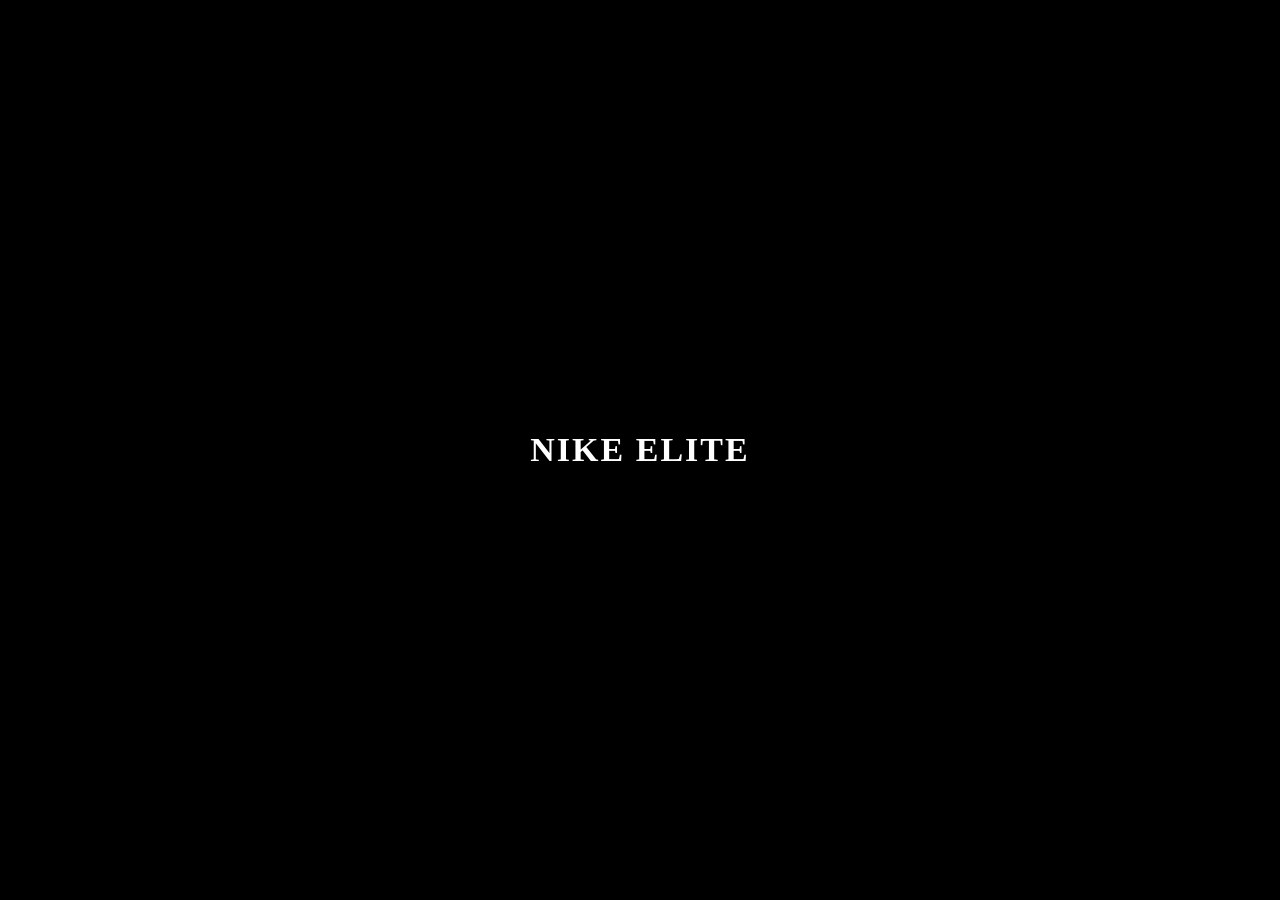
==== commit b94c3b67: "Update index.html" ====
--- a/index.html
+++ b/index.html
@@ -16,8 +16,9 @@
   display:flex;
   align-items:center;
   justify-content:center;
-  font-size:32px;
-  font-weight:800;
+  font-size:34px;
+  font-weight:900;
+  letter-spacing:2px;
 }
 
 .hero {
@@ -69,7 +70,7 @@
 .focus-overlay {
   position:absolute;
   width:100%; height:100%;
-  background:linear-gradient(180deg,rgba(0,0,0,0.3),black);
+  background:linear-gradient(180deg,rgba(0,0,0,0.4),black);
 }
 
 .focus-content {
@@ -96,7 +97,9 @@
 <div id="splash">NIKE ELITE</div>
 
 <div id="home" class="screen">
-  <div id="homeHero" class="hero"></div>
+  <div class="hero" style="background-image:url('https://images.unsplash.com/photo-1558611848-73f7eb4001a1')">
+    <div class="overlay">TRAIN ELITE</div>
+  </div>
   <div class="card">
     Day <span id="day"></span>
     <div class="btn" onclick="goWorkout()">Start Workout</div>
@@ -141,211 +144,237 @@
 <script>
 let day = parseInt(localStorage.getItem("day")) || 1;
 let data = JSON.parse(localStorage.getItem("data")) || [];
-const days_cycle = ["Upper","Lower","Push","Pull","Legs","Rest"];
-
-const images = {
-  home:[
-    "https://images.unsplash.com/photo-1558611848-73f7eb4001a1",
-    "https://images.unsplash.com/photo-1599058917212-d750089bc07e"
-  ],
-  chest:"https://images.unsplash.com/photo-1583454110551-21f2fa2afe61",
-  back:"https://images.unsplash.com/photo-1605296867304-46d5465a13f1",
-  legs:"https://images.unsplash.com/photo-1571019613454-1cb2f99b2d8b",
-  arms:"https://images.unsplash.com/photo-1583454110551-21f2fa2afe61"
-};
+const cycle = ["Upper","Lower","Push","Pull","Legs","Rest"];
 
 const PLAN = {};
 
 function generatePlan(){
-  for(let d=1; d<=100; d++){
-    let type = days_cycle[(d-1)%6];
-    let prog = Math.floor((d-1)/6)*2.5;
-
-    if(type==="Rest"){
-      PLAN[d]={type:"Rest",exercises:[]};
-      continue;
-    }
-
-    if(type==="Upper"){
-      PLAN[d]={type,exercises:[
-        {name:"Bench Press",sets:[
-          {w:20,r:10,t:"Warm-up"},
-          {w:40,r:5,t:"Warm-up"},
-          {w:60+prog,r:8,t:"Main"},
-          {w:60+prog,r:6,t:"Main"},
-          {w:60+prog,r:5,t:"Main"}]},
-        {name:"Barbell Row",sets:Array(4).fill({w:55+prog,r:8,t:"Main"})},
-        {name:"Overhead Press",sets:Array(3).fill({w:35+prog,r:6,t:"Main"})},
-        {name:"Bicep Curl",sets:Array(3).fill({w:15,r:12,t:"Accessory"})}
-      ]};
-    }
-
-    if(type==="Lower"){
-      PLAN[d]={type,exercises:[
-        {name:"Squat",sets:[
-          {w:40,r:8,t:"Warm-up"},
-          {w:60,r:5,t:"Warm-up"},
-          {w:80+prog,r:8,t:"Main"},
-          {w:80+prog,r:6,t:"Main"},
-          {w:80+prog,r:5,t:"Main"}]},
-        {name:"RDL",sets:Array(3).fill({w:70+prog,r:8,t:"Main"})},
-        {name:"Leg Curl",sets:Array(3).fill({w:30,r:12,t:"Accessory"})}
-      ]};
-    }
-
-    if(type==="Push"){
-      PLAN[d]={type,exercises:[
-        {name:"Incline DB Press",sets:Array(4).fill({w:30+prog,r:10,t:"Main"})},
-        {name:"Shoulder Press",sets:Array(3).fill({w:35+prog,r:8,t:"Main"})},
-        {name:"Lateral Raise",sets:Array(3).fill({w:10,r:15,t:"Accessory"})},
-        {name:"Tricep Pushdown",sets:Array(3).fill({w:25,r:12,t:"Accessory"})}
-      ]};
-    }
-
-    if(type==="Pull"){
-      PLAN[d]={type,exercises:[
-        {name:"Lat Pulldown",sets:Array(4).fill({w:60+prog,r:10,t:"Main"})},
-        {name:"Seated Row",sets:Array(3).fill({w:50+prog,r:10,t:"Main"})},
-        {name:"Face Pull",sets:Array(3).fill({w:20,r:15,t:"Accessory"})},
-        {name:"Bicep Curl",sets:Array(3).fill({w:15,r:12,t:"Accessory"})}
-      ]};
-    }
-
-    if(type==="Legs"){
-      PLAN[d]={type,exercises:[
-        {name:"Leg Press",sets:Array(4).fill({w:120+prog,r:12,t:"Main"})},
-        {name:"Walking Lunges",sets:Array(3).fill({w:20,r:12,t:"Accessory"})},
-        {name:"RDL",sets:Array(3).fill({w:70+prog,r:10,t:"Main"})}
-      ]};
-    }
-  }
+for(let d=1; d<=100; d++){
+let type = cycle[(d-1)%6];
+let prog = Math.floor((d-1)/6)*2.5;
+
+if(type==="Rest"){ PLAN[d]={type,exercises:[]}; continue; }
+
+if(type==="Upper"){
+PLAN[d]={type,exercises:[
+{name:"Bench Press",sets:[
+{w:20,r:10,t:"Warm-up"},
+{w:40,r:5,t:"Warm-up"},
+{w:60+prog,r:8,t:"Main"},
+{w:60+prog,r:6,t:"Main"},
+{w:60+prog,r:5,t:"Main"}]},
+{name:"Barbell Row",sets:[
+{w:40,r:8,t:"Warm-up"},
+{w:55+prog,r:8,t:"Main"},
+{w:55+prog,r:8,t:"Main"},
+{w:55+prog,r:8,t:"Main"}]},
+{name:"Overhead Press",sets:[
+{w:25,r:8,t:"Warm-up"},
+{w:35+prog,r:6,t:"Main"},
+{w:35+prog,r:6,t:"Main"}]},
+{name:"Bicep Curl",sets:[
+{w:12.5,r:12,t:"Accessory"},
+{w:12.5,r:12,t:"Accessory"},
+{w:12.5,r:12,t:"Accessory"}]}
+]};
+}
+
+if(type==="Lower"){
+PLAN[d]={type,exercises:[
+{name:"Squat",sets:[
+{w:40,r:8,t:"Warm-up"},
+{w:60,r:5,t:"Warm-up"},
+{w:80+prog,r:8,t:"Main"},
+{w:80+prog,r:6,t:"Main"},
+{w:80+prog,r:5,t:"Main"}]},
+{name:"RDL",sets:[
+{w:50,r:8,t:"Warm-up"},
+{w:70+prog,r:8,t:"Main"},
+{w:70+prog,r:8,t:"Main"}]},
+{name:"Leg Curl",sets:[
+{w:30,r:12,t:"Accessory"},
+{w:30,r:12,t:"Accessory"},
+{w:30,r:12,t:"Accessory"}]}
+]};
+}
+
+if(type==="Push"){
+PLAN[d]={type,exercises:[
+{name:"Incline DB Press",sets:[
+{w:20,r:10,t:"Warm-up"},
+{w:25,r:6,t:"Warm-up"},
+{w:27.5+prog,r:8,t:"Main"},
+{w:27.5+prog,r:8,t:"Main"},
+{w:27.5+prog,r:6,t:"Main"}]},
+{name:"Shoulder Press",sets:[
+{w:25,r:8,t:"Warm-up"},
+{w:35+prog,r:8,t:"Main"},
+{w:35+prog,r:8,t:"Main"}]},
+{name:"Lateral Raise",sets:[
+{w:8,r:15,t:"Accessory"},
+{w:8,r:15,t:"Accessory"},
+{w:8,r:15,t:"Accessory"}]},
+{name:"Tricep Pushdown",sets:[
+{w:25,r:12,t:"Accessory"},
+{w:25,r:12,t:"Accessory"},
+{w:25,r:12,t:"Accessory"}]}
+]};
+}
+
+if(type==="Pull"){
+PLAN[d]={type,exercises:[
+{name:"Lat Pulldown",sets:[
+{w:40,r:12,t:"Warm-up"},
+{w:50,r:8,t:"Warm-up"},
+{w:60+prog,r:10,t:"Main"},
+{w:60+prog,r:10,t:"Main"},
+{w:60+prog,r:10,t:"Main"}]},
+{name:"Seated Row",sets:[
+{w:40,r:10,t:"Warm-up"},
+{w:50+prog,r:10,t:"Main"},
+{w:50+prog,r:10,t:"Main"}]},
+{name:"Face Pull",sets:[
+{w:20,r:15,t:"Accessory"},
+{w:20,r:15,t:"Accessory"},
+{w:20,r:15,t:"Accessory"}]},
+{name:"Bicep Curl",sets:[
+{w:12.5,r:12,t:"Accessory"},
+{w:12.5,r:12,t:"Accessory"},
+{w:12.5,r:12,t:"Accessory"}]}
+]};
+}
+
+if(type==="Legs"){
+PLAN[d]={type,exercises:[
+{name:"Leg Press",sets:[
+{w:80,r:15,t:"Warm-up"},
+{w:100,r:10,t:"Warm-up"},
+{w:120+prog,r:12,t:"Main"},
+{w:120+prog,r:12,t:"Main"},
+{w:120+prog,r:12,t:"Main"}]},
+{name:"Walking Lunges",sets:[
+{w:20,r:12,t:"Accessory"},
+{w:20,r:12,t:"Accessory"},
+{w:20,r:12,t:"Accessory"}]},
+{name:"RDL",sets:[
+{w:50,r:10,t:"Warm-up"},
+{w:70+prog,r:10,t:"Main"},
+{w:70+prog,r:10,t:"Main"}]}
+]};
+}
+}
 }
 generatePlan();
 
-/* INIT */
-setTimeout(()=>{
-  document.getElementById("splash").style.display="none";
-  show("home");
-  initHome();
-},1200);
+/* NAV */
+setTimeout(()=>{document.getElementById("splash").style.display="none";show("home");init();},1200);
 
 function show(s){
-  document.querySelectorAll(".screen").forEach(e=>e.classList.remove("active"));
-  document.getElementById(s).classList.add("active");
-}
-
-function initHome(){
-  document.getElementById("day").innerText = day;
-}
-
-function goHome(){ show("home"); }
-
-function goWorkout(){
-  show("workout");
-  renderWorkout();
-}
-
-function nextDay(){ if(day<100){day++;localStorage.setItem("day",day);renderWorkout();}}
-function prevDay(){ if(day>1){day--;localStorage.setItem("day",day);renderWorkout();}}
-
-function renderWorkout(){
-  let d = PLAN[day];
-
-  if(d.type==="Rest"){
-    document.getElementById("list").innerHTML =
-      `<div class="card">Rest Day — Recovery</div>`;
-    return;
-  }
-
-  document.getElementById("workHero").innerHTML =
-    `<div class="overlay">${d.type} Day</div>`;
-
-  let html="";
-  d.exercises.forEach(ex=>{
-    html+=`<div class="card"><b>${ex.name}</b>`;
-    ex.sets.forEach((s,i)=>{
-      html+=`<div class="set"
-      onclick="openFocus('${ex.name}',${i},${s.w},${s.r},${ex.sets.length})">
-      ${s.t} — ${s.w}kg × ${s.r}</div>`;
-    });
-    html+="</div>";
-  });
-
-  document.getElementById("list").innerHTML = html;
-}
-
-/* FOCUS + TIMER */
+document.querySelectorAll(".screen").forEach(e=>e.classList.remove("active"));
+document.getElementById(s).classList.add("active");
+}
+
+function init(){document.getElementById("day").innerText=day;}
+
+function goHome(){show("home");}
+function goWorkout(){show("workout");render();}
+
+function nextDay(){if(day<100){day++;localStorage.setItem("day",day);render();}}
+function prevDay(){if(day>1){day--;localStorage.setItem("day",day);render();}}
+
+/* RENDER */
+function render(){
+let d=PLAN[day];
+
+if(d.type==="Rest"){
+document.getElementById("list").innerHTML=`<div class="card">Rest Day</div>`;
+return;
+}
+
+document.getElementById("workHero").innerHTML=`<div class="overlay">${d.type}</div>`;
+
+let html="";
+d.exercises.forEach(ex=>{
+html+=`<div class="card"><b>${ex.name}</b>`;
+ex.sets.forEach((s,i)=>{
+html+=`<div class="set" onclick="focus('${ex.name}',${i},${s.w},${s.r},${ex.sets.length})">${s.t} — ${s.w}kg x ${s.r}</div>`;
+});
+html+="</div>";
+});
+document.getElementById("list").innerHTML=html;
+}
+
+/* FOCUS */
 let current;
 let timer;
-let totalTime = 60;
-
-function openFocus(ex,set,w,r,total){
-  current={ex,set,w,r,total};
-  document.getElementById("focus").style.display="block";
-  document.getElementById("f-ex").innerText=ex;
-  document.getElementById("f-set").innerText=`Set ${set+1}/${total}`;
-  document.getElementById("f-w").innerText=w+"kg";
-  document.getElementById("f-r").innerText=r+" reps";
-}
-
-function completeSet(){
-  data.push({...current,day});
-  localStorage.setItem("data", JSON.stringify(data));
-  startTimer(totalTime);
-}
-
-function getNextSet(){
-  let d = PLAN[day];
-  for(let i=0;i<d.exercises.length;i++){
-    let ex = d.exercises[i];
-    for(let j=0;j<ex.sets.length;j++){
-      if(ex.name===current.ex && j===current.set){
-        if(j+1<ex.sets.length){
-          let s=ex.sets[j+1];
-          return {ex:ex.name,set:j+1,w:s.w,r:s.r,total:ex.sets.length};
-        }
-        if(i+1<d.exercises.length){
-          let nx=d.exercises[i+1];
-          let s=nx.sets[0];
-          return {ex:nx.name,set:0,w:s.w,r:s.r,total:nx.sets.length};
-        }
-      }
-    }
-  }
-  return null;
-}
-
-function startTimer(t){
-  clearInterval(timer);
-  let next=getNextSet();
-
-  if(next){
-    document.getElementById("f-set").innerText =
-      `Next: ${next.ex} (${next.w}kg x ${next.r})`;
-  }
-
-  timer=setInterval(()=>{
-    document.getElementById("timerText").innerText = t+"s";
-    let offset = 314 - (314*t/totalTime);
-    document.getElementById("circle").style.strokeDashoffset = offset;
-
-    t--;
-
-    if(t<0){
-      clearInterval(timer);
-      if(next){
-        openFocus(next.ex,next.set,next.w,next.r,next.total);
-      } else {
-        exitFocus();
-        renderWorkout();
-      }
-    }
-  },1000);
-}
-
-function exitFocus(){
-  clearInterval(timer);
-  document.getElementById("focus").style.display="none";
+let total=60;
+
+function focus(ex,set,w,r,totalSets){
+current={ex,set,w,r,totalSets};
+document.getElementById("focus").style.display="block";
+document.getElementById("f-ex").innerText=ex;
+document.getElementById("f-set").innerText=`Set ${set+1}/${totalSets}`;
+document.getElementById("f-w").innerText=w+"kg";
+document.getElementById("f-r").innerText=r+" reps";
+}
+
+function done(){
+data.push({...current,day});
+localStorage.setItem("data",JSON.stringify(data));
+startTimer();
+}
+
+function next(){
+let d=PLAN[day];
+for(let i=0;i<d.exercises.length;i++){
+let ex=d.exercises[i];
+for(let j=0;j<ex.sets.length;j++){
+if(ex.name===current.ex && j===current.set){
+if(j+1<ex.sets.length){
+let s=ex.sets[j+1];
+return {ex:ex.name,set:j+1,w:s.w,r:s.r,total:ex.sets.length};
+}
+if(i+1<d.exercises.length){
+let nx=d.exercises[i+1];
+let s=nx.sets[0];
+return {ex:nx.name,set:0,w:s.w,r:s.r,total:nx.sets.length};
+}
+}
+}
+}
+return null;
+}
+
+function startTimer(){
+clearInterval(timer);
+let t=60;
+let nxt=next();
+
+if(nxt){
+document.getElementById("f-set").innerText=`Next: ${nxt.ex} (${nxt.w}kg x ${nxt.r})`;
+}
+
+timer=setInterval(()=>{
+document.getElementById("timerText").innerText=t+"s";
+let offset=314-(314*t/60);
+document.getElementById("circle").style.strokeDashoffset=offset;
+t--;
+
+if(t<0){
+clearInterval(timer);
+if(nxt){
+focus(nxt.ex,nxt.set,nxt.w,nxt.r,nxt.total);
+}else{
+exit();
+render();
+}
+}
+},1000);
+}
+
+function exit(){
+clearInterval(timer);
+document.getElementById("focus").style.display="none";
 }
 </script>
 
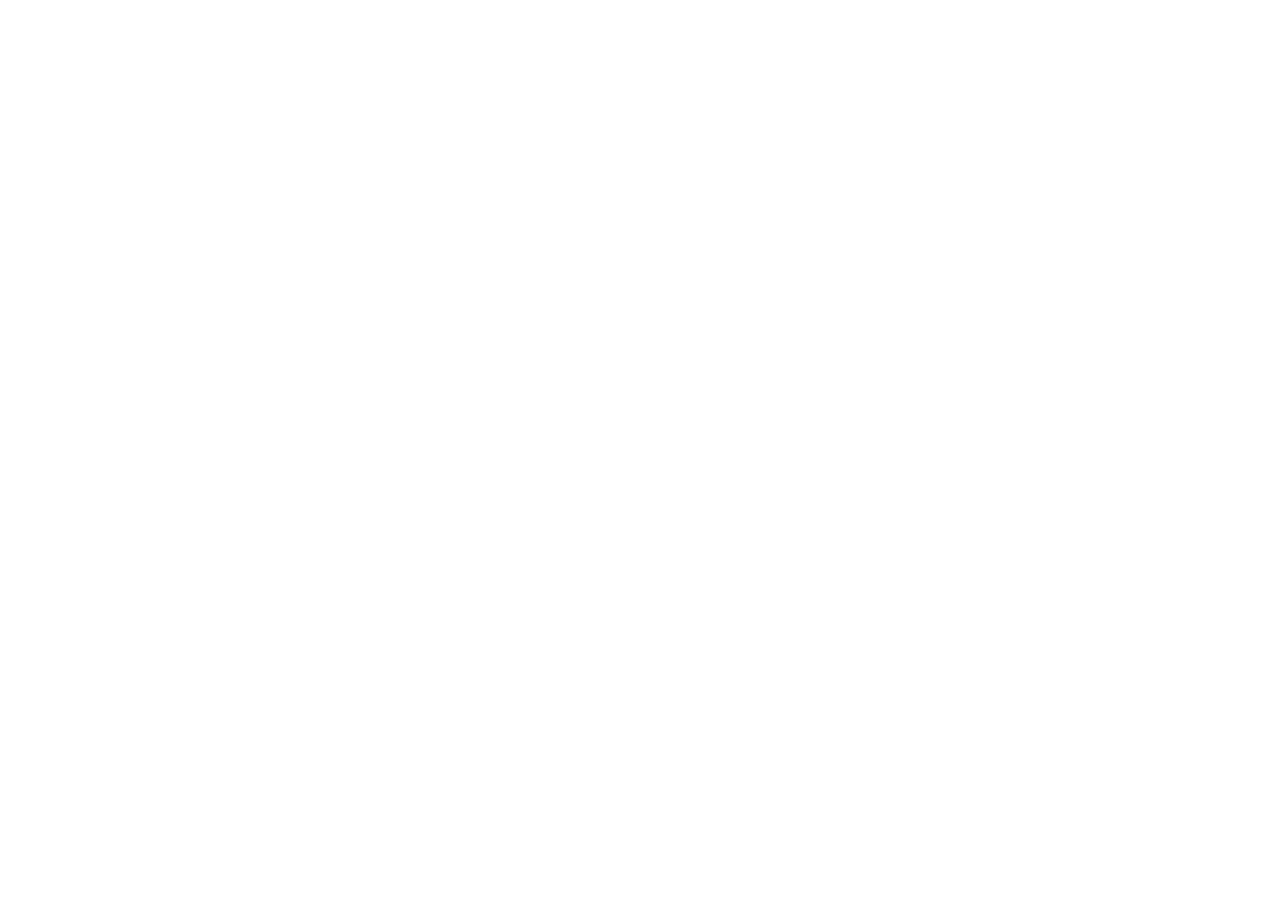
==== commit db2a605f: "Add files via upload" ====
--- a/index.html
+++ b/index.html
@@ -1,382 +1,21 @@
 <!DOCTYPE html>
-<html>
-<head>
-<meta name="viewport" content="width=device-width, initial-scale=1">
-<title>NIKE ELITE</title>
-
-<style>
-body { margin:0; font-family:-apple-system; background:#000; color:white; }
-.screen { display:none; }
-.active { display:block; }
-
-#splash {
-  position:fixed;
-  width:100%; height:100%;
-  background:black;
-  display:flex;
-  align-items:center;
-  justify-content:center;
-  font-size:34px;
-  font-weight:900;
-  letter-spacing:2px;
-}
-
-.hero {
-  height:230px;
-  background-size:cover;
-  background-position:center;
-  display:flex;
-  align-items:flex-end;
-}
-
-.overlay {
-  width:100%;
-  padding:20px;
-  background:linear-gradient(180deg,transparent,rgba(0,0,0,0.9));
-  font-size:26px;
-}
-
-.card {
-  background:#121212;
-  margin:12px;
-  padding:16px;
-  border-radius:16px;
-}
-
-.set {
-  background:#1c1c1c;
-  padding:12px;
-  margin-top:8px;
-  border-radius:10px;
-}
-
-.btn {
-  background:#00ffcc;
-  color:black;
-  padding:14px;
-  border-radius:12px;
-  margin:10px;
-  text-align:center;
-}
-
-#focus {
-  position:fixed;
-  top:0; left:0;
-  width:100%; height:100%;
-  display:none;
-  background-size:cover;
-}
-
-.focus-overlay {
-  position:absolute;
-  width:100%; height:100%;
-  background:linear-gradient(180deg,rgba(0,0,0,0.4),black);
-}
-
-.focus-content {
-  position:relative;
-  z-index:2;
-  text-align:center;
-  padding-top:25%;
-}
-
-.big { font-size:60px; }
-
-svg { transform:rotate(-90deg); }
-circle {
-  fill:none;
-  stroke:#00ffcc;
-  stroke-width:8;
-  stroke-dasharray:314;
-}
-</style>
-</head>
-
-<body>
-
-<div id="splash">NIKE ELITE</div>
-
-<div id="home" class="screen">
-  <div class="hero" style="background-image:url('https://images.unsplash.com/photo-1558611848-73f7eb4001a1')">
-    <div class="overlay">TRAIN ELITE</div>
-  </div>
-  <div class="card">
-    Day <span id="day"></span>
-    <div class="btn" onclick="goWorkout()">Start Workout</div>
-  </div>
-</div>
-
-<div id="workout" class="screen">
-  <div style="display:flex; justify-content:space-between; padding:10px;">
-    <div onclick="goHome()">←</div>
-    <div>NIKE ELITE</div>
-    <div></div>
-  </div>
-
-  <div id="workHero" class="hero"></div>
-
-  <div style="display:flex; justify-content:space-between; padding:10px;">
-    <div onclick="prevDay()">◀</div>
-    <div onclick="nextDay()">▶</div>
-  </div>
-
-  <div id="list"></div>
-</div>
-
-<div id="focus">
-  <div class="focus-overlay"></div>
-  <div class="focus-content">
-    <div id="f-ex"></div>
-    <div id="f-set"></div>
-    <div class="big" id="f-w"></div>
-    <div id="f-r"></div>
-    <div id="timerText"></div>
-
-    <svg width="120" height="120">
-      <circle r="50" cx="60" cy="60" id="circle"></circle>
-    </svg>
-
-    <div class="btn" onclick="completeSet()">Done</div>
-    <div class="btn" onclick="exitFocus()">Exit</div>
-  </div>
-</div>
-
-<script>
-let day = parseInt(localStorage.getItem("day")) || 1;
-let data = JSON.parse(localStorage.getItem("data")) || [];
-const cycle = ["Upper","Lower","Push","Pull","Legs","Rest"];
-
-const PLAN = {};
-
-function generatePlan(){
-for(let d=1; d<=100; d++){
-let type = cycle[(d-1)%6];
-let prog = Math.floor((d-1)/6)*2.5;
-
-if(type==="Rest"){ PLAN[d]={type,exercises:[]}; continue; }
-
-if(type==="Upper"){
-PLAN[d]={type,exercises:[
-{name:"Bench Press",sets:[
-{w:20,r:10,t:"Warm-up"},
-{w:40,r:5,t:"Warm-up"},
-{w:60+prog,r:8,t:"Main"},
-{w:60+prog,r:6,t:"Main"},
-{w:60+prog,r:5,t:"Main"}]},
-{name:"Barbell Row",sets:[
-{w:40,r:8,t:"Warm-up"},
-{w:55+prog,r:8,t:"Main"},
-{w:55+prog,r:8,t:"Main"},
-{w:55+prog,r:8,t:"Main"}]},
-{name:"Overhead Press",sets:[
-{w:25,r:8,t:"Warm-up"},
-{w:35+prog,r:6,t:"Main"},
-{w:35+prog,r:6,t:"Main"}]},
-{name:"Bicep Curl",sets:[
-{w:12.5,r:12,t:"Accessory"},
-{w:12.5,r:12,t:"Accessory"},
-{w:12.5,r:12,t:"Accessory"}]}
-]};
-}
-
-if(type==="Lower"){
-PLAN[d]={type,exercises:[
-{name:"Squat",sets:[
-{w:40,r:8,t:"Warm-up"},
-{w:60,r:5,t:"Warm-up"},
-{w:80+prog,r:8,t:"Main"},
-{w:80+prog,r:6,t:"Main"},
-{w:80+prog,r:5,t:"Main"}]},
-{name:"RDL",sets:[
-{w:50,r:8,t:"Warm-up"},
-{w:70+prog,r:8,t:"Main"},
-{w:70+prog,r:8,t:"Main"}]},
-{name:"Leg Curl",sets:[
-{w:30,r:12,t:"Accessory"},
-{w:30,r:12,t:"Accessory"},
-{w:30,r:12,t:"Accessory"}]}
-]};
-}
-
-if(type==="Push"){
-PLAN[d]={type,exercises:[
-{name:"Incline DB Press",sets:[
-{w:20,r:10,t:"Warm-up"},
-{w:25,r:6,t:"Warm-up"},
-{w:27.5+prog,r:8,t:"Main"},
-{w:27.5+prog,r:8,t:"Main"},
-{w:27.5+prog,r:6,t:"Main"}]},
-{name:"Shoulder Press",sets:[
-{w:25,r:8,t:"Warm-up"},
-{w:35+prog,r:8,t:"Main"},
-{w:35+prog,r:8,t:"Main"}]},
-{name:"Lateral Raise",sets:[
-{w:8,r:15,t:"Accessory"},
-{w:8,r:15,t:"Accessory"},
-{w:8,r:15,t:"Accessory"}]},
-{name:"Tricep Pushdown",sets:[
-{w:25,r:12,t:"Accessory"},
-{w:25,r:12,t:"Accessory"},
-{w:25,r:12,t:"Accessory"}]}
-]};
-}
-
-if(type==="Pull"){
-PLAN[d]={type,exercises:[
-{name:"Lat Pulldown",sets:[
-{w:40,r:12,t:"Warm-up"},
-{w:50,r:8,t:"Warm-up"},
-{w:60+prog,r:10,t:"Main"},
-{w:60+prog,r:10,t:"Main"},
-{w:60+prog,r:10,t:"Main"}]},
-{name:"Seated Row",sets:[
-{w:40,r:10,t:"Warm-up"},
-{w:50+prog,r:10,t:"Main"},
-{w:50+prog,r:10,t:"Main"}]},
-{name:"Face Pull",sets:[
-{w:20,r:15,t:"Accessory"},
-{w:20,r:15,t:"Accessory"},
-{w:20,r:15,t:"Accessory"}]},
-{name:"Bicep Curl",sets:[
-{w:12.5,r:12,t:"Accessory"},
-{w:12.5,r:12,t:"Accessory"},
-{w:12.5,r:12,t:"Accessory"}]}
-]};
-}
-
-if(type==="Legs"){
-PLAN[d]={type,exercises:[
-{name:"Leg Press",sets:[
-{w:80,r:15,t:"Warm-up"},
-{w:100,r:10,t:"Warm-up"},
-{w:120+prog,r:12,t:"Main"},
-{w:120+prog,r:12,t:"Main"},
-{w:120+prog,r:12,t:"Main"}]},
-{name:"Walking Lunges",sets:[
-{w:20,r:12,t:"Accessory"},
-{w:20,r:12,t:"Accessory"},
-{w:20,r:12,t:"Accessory"}]},
-{name:"RDL",sets:[
-{w:50,r:10,t:"Warm-up"},
-{w:70+prog,r:10,t:"Main"},
-{w:70+prog,r:10,t:"Main"}]}
-]};
-}
-}
-}
-generatePlan();
-
-/* NAV */
-setTimeout(()=>{document.getElementById("splash").style.display="none";show("home");init();},1200);
-
-function show(s){
-document.querySelectorAll(".screen").forEach(e=>e.classList.remove("active"));
-document.getElementById(s).classList.add("active");
-}
-
-function init(){document.getElementById("day").innerText=day;}
-
-function goHome(){show("home");}
-function goWorkout(){show("workout");render();}
-
-function nextDay(){if(day<100){day++;localStorage.setItem("day",day);render();}}
-function prevDay(){if(day>1){day--;localStorage.setItem("day",day);render();}}
-
-/* RENDER */
-function render(){
-let d=PLAN[day];
-
-if(d.type==="Rest"){
-document.getElementById("list").innerHTML=`<div class="card">Rest Day</div>`;
-return;
-}
-
-document.getElementById("workHero").innerHTML=`<div class="overlay">${d.type}</div>`;
-
-let html="";
-d.exercises.forEach(ex=>{
-html+=`<div class="card"><b>${ex.name}</b>`;
-ex.sets.forEach((s,i)=>{
-html+=`<div class="set" onclick="focus('${ex.name}',${i},${s.w},${s.r},${ex.sets.length})">${s.t} — ${s.w}kg x ${s.r}</div>`;
-});
-html+="</div>";
-});
-document.getElementById("list").innerHTML=html;
-}
-
-/* FOCUS */
-let current;
-let timer;
-let total=60;
-
-function focus(ex,set,w,r,totalSets){
-current={ex,set,w,r,totalSets};
-document.getElementById("focus").style.display="block";
-document.getElementById("f-ex").innerText=ex;
-document.getElementById("f-set").innerText=`Set ${set+1}/${totalSets}`;
-document.getElementById("f-w").innerText=w+"kg";
-document.getElementById("f-r").innerText=r+" reps";
-}
-
-function done(){
-data.push({...current,day});
-localStorage.setItem("data",JSON.stringify(data));
-startTimer();
-}
-
-function next(){
-let d=PLAN[day];
-for(let i=0;i<d.exercises.length;i++){
-let ex=d.exercises[i];
-for(let j=0;j<ex.sets.length;j++){
-if(ex.name===current.ex && j===current.set){
-if(j+1<ex.sets.length){
-let s=ex.sets[j+1];
-return {ex:ex.name,set:j+1,w:s.w,r:s.r,total:ex.sets.length};
-}
-if(i+1<d.exercises.length){
-let nx=d.exercises[i+1];
-let s=nx.sets[0];
-return {ex:nx.name,set:0,w:s.w,r:s.r,total:nx.sets.length};
-}
-}
-}
-}
-return null;
-}
-
-function startTimer(){
-clearInterval(timer);
-let t=60;
-let nxt=next();
-
-if(nxt){
-document.getElementById("f-set").innerText=`Next: ${nxt.ex} (${nxt.w}kg x ${nxt.r})`;
-}
-
-timer=setInterval(()=>{
-document.getElementById("timerText").innerText=t+"s";
-let offset=314-(314*t/60);
-document.getElementById("circle").style.strokeDashoffset=offset;
-t--;
-
-if(t<0){
-clearInterval(timer);
-if(nxt){
-focus(nxt.ex,nxt.set,nxt.w,nxt.r,nxt.total);
-}else{
-exit();
-render();
-}
-}
-},1000);
-}
-
-function exit(){
-clearInterval(timer);
-document.getElementById("focus").style.display="none";
-}
-</script>
-
-</body>
+<html lang="en">
+  <head>
+    <meta charset="UTF-8" />
+    <link rel="icon" type="image/svg+xml" href="/iron-app/vite.svg" />
+    <meta name="viewport" content="width=device-width, initial-scale=1.0, viewport-fit=cover, user-scalable=no" />
+    <meta name="apple-mobile-web-app-capable" content="yes" />
+    <meta name="apple-mobile-web-app-status-bar-style" content="black-translucent" />
+    <meta name="theme-color" content="#000000" />
+    <link rel="apple-touch-icon" href="/apple-touch-icon.png" />
+    <link rel="preconnect" href="https://fonts.googleapis.com">
+    <link rel="preconnect" href="https://fonts.gstatic.com" crossorigin>
+    <link href="https://fonts.googleapis.com/css2?family=Inter:wght@400;500;600;700;800;900&display=swap" rel="stylesheet">
+    <title>Iron - Strength Training</title>
+    <script type="module" crossorigin src="/iron-app/assets/index-ORPRzDYm.js"></script>
+    <link rel="stylesheet" crossorigin href="/iron-app/assets/index-B_3IkUN7.css">
+  <link rel="manifest" href="/iron-app/manifest.webmanifest"><script id="vite-plugin-pwa:register-sw" src="/iron-app/registerSW.js"></script></head>
+  <body>
+    <div id="root"></div>
+  </body>
 </html>
